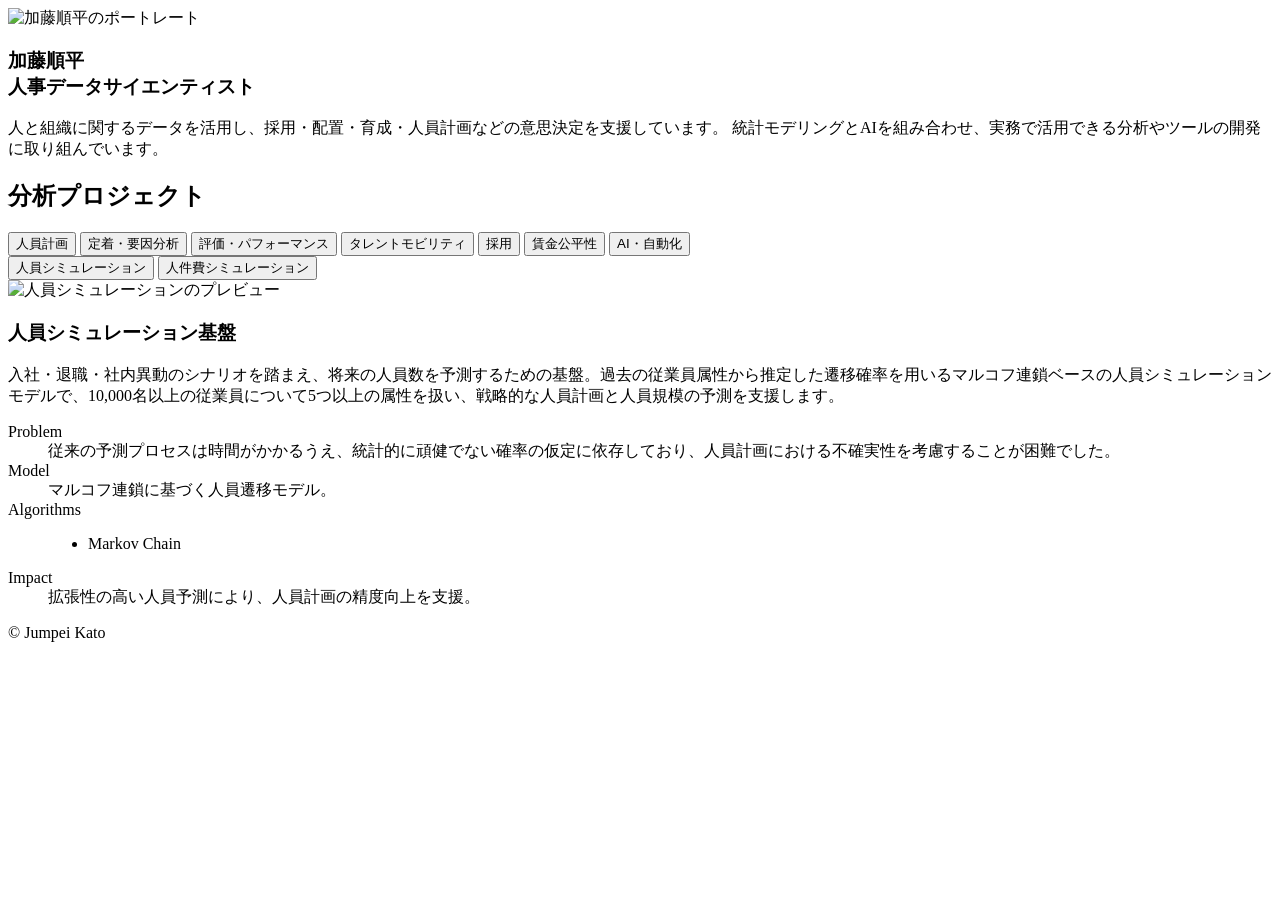
==== src/index-jp.html @ df7a5b60 "Merge analytics projects into homepage nested tabs Replace the homepage project carousel with catego" ====
<!doctype html>
<html lang="ja">
<head>
  <meta charset="UTF-8">
  <meta name="viewport" content="width=device-width, initial-scale=1.0">
  <title>Jumpei Kato | ポートフォリオ</title>
  <meta
    name="description"
    content="Jumpei Katoのポートフォリオ。ピープルアナリティクス、人員計画、HRデータサイエンスに関する主な取り組みを紹介します。"
  >
  <link rel="preconnect" href="https://fonts.googleapis.com">
  <link rel="preconnect" href="https://fonts.gstatic.com" crossorigin>
  <link rel="icon" href="/assets/favicon.svg" type="image/svg+xml">
  <link href="https://fonts.googleapis.com/css2?family=Space+Grotesk:wght@400;500;700&family=IBM+Plex+Mono:wght@400;500&display=swap" rel="stylesheet">
  <link rel="stylesheet" href="/style.css?v=20261027">
</head>
<body class="page-home" data-page="home" data-lang="jp">
  <div class="grain" aria-hidden="true"></div>
  <div id="site-header"></div>

  <main class="home-main">
    <section class="hero-split">
      <section class="hero-media">
        <img src="/assets/images/self_image.jpg" alt="加藤順平のポートレート">
      </section>

      <section class="intro-stack">
        <h1>加藤順平<br>人事データサイエンティスト</h1>
        <p class="intro-copy">
          人と組織に関するデータを活用し、採用・配置・育成・人員計画などの意思決定を支援しています。
          統計モデリングとAIを組み合わせ、実務で活用できる分析やツールの開発に取り組んでいます。
        </p>
      </section>
    </section>

    <section class="projects-section" id="projects">
      <div class="section-heading">
        <h2>分析プロジェクト</h2>
      </div>

      <div class="tab-list category-tabs" role="tablist" aria-label="プロジェクトのカテゴリ">
        <button type="button" role="tab" aria-selected="true" aria-controls="category-workforce-planning">人員計画</button>
        <button type="button" role="tab" aria-selected="false" aria-controls="category-retention-drivers">定着・要因分析</button>
        <button type="button" role="tab" aria-selected="false" aria-controls="category-performance">評価・パフォーマンス</button>
        <button type="button" role="tab" aria-selected="false" aria-controls="category-talent-mobility">タレントモビリティ</button>
        <button type="button" role="tab" aria-selected="false" aria-controls="category-recruiting">採用</button>
        <button type="button" role="tab" aria-selected="false" aria-controls="category-pay-equity">賃金公平性</button>
        <button type="button" role="tab" aria-selected="false" aria-controls="category-ai-automation">AI・自動化</button>
      </div>

      <!-- 人員計画 -->
      <div class="category-panel" id="category-workforce-planning" role="tabpanel">
        <div class="tab-list project-tabs" role="tablist" aria-label="人員計画のプロジェクト">
          <button type="button" role="tab" aria-selected="true" aria-controls="headcount-simulation-framework">人員シミュレーション</button>
          <button type="button" role="tab" aria-selected="false" aria-controls="labor-cost-simulation-framework">人件費シミュレーション</button>
        </div>

        <article class="detail-card project-panel project-panel-with-media" id="headcount-simulation-framework" role="tabpanel">
          <div class="project-panel-media">
            <img src="/assets/images/headcount_simulation.png" alt="人員シミュレーションのプレビュー">
          </div>
          <div class="project-panel-body">
            <h3>人員シミュレーション基盤</h3>
            <p class="project-summary">入社・退職・社内異動のシナリオを踏まえ、将来の人員数を予測するための基盤。過去の従業員属性から推定した遷移確率を用いるマルコフ連鎖ベースの人員シミュレーションモデルで、10,000名以上の従業員について5つ以上の属性を扱い、戦略的な人員計画と人員規模の予測を支援します。</p>
            <dl class="project-facts">
              <div><dt>Problem</dt><dd>従来の予測プロセスは時間がかかるうえ、統計的に頑健でない確率の仮定に依存しており、人員計画における不確実性を考慮することが困難でした。</dd></div>
              <div><dt>Model</dt><dd>マルコフ連鎖に基づく人員遷移モデル。</dd></div>
              <div><dt>Algorithms</dt><dd><ul class="algorithm-tags"><li>Markov Chain</li></ul></dd></div>
              <div><dt>Impact</dt><dd>拡張性の高い人員予測により、人員計画の精度向上を支援。</dd></div>
            </dl>
          </div>
        </article>

        <article class="detail-card project-panel project-panel-with-media" id="labor-cost-simulation-framework" role="tabpanel" hidden>
          <div class="project-panel-media">
            <img src="/assets/images/laborcost_simulation.png" alt="人件費シミュレーションのプレビュー">
          </div>
          <div class="project-panel-body">
            <h3>人件費シミュレーション基盤</h3>
            <p class="project-summary">不確実な人員変動シナリオのもとで、将来の人件費を予測するための基盤。シミュレーションした人員数を入力とするExplainable Boosting Machine（EBM）モデルを用い、複数シナリオにわたる人件費予測と予算計画を支援します。</p>
            <dl class="project-facts">
              <div><dt>Problem</dt><dd>採用・退職・社内異動といった将来の人員変動が不確実な状況では、人件費の計画が困難になります。</dd></div>
              <div><dt>Model</dt><dd>シミュレーションした人員数を用いた、EBMベースの人件費シミュレーションモデル。</dd></div>
              <div><dt>Algorithms</dt><dd><ul class="algorithm-tags"><li>Explainable Boosting Machine (EBM)</li></ul></dd></div>
              <div><dt>Impact</dt><dd>シナリオベースの人件費予測により、予算計画の精度向上を支援。</dd></div>
            </dl>
          </div>
        </article>
      </div>

      <!-- 定着・要因分析 -->
      <div class="category-panel" id="category-retention-drivers" role="tabpanel" hidden>
        <div class="tab-list project-tabs" role="tablist" aria-label="定着・要因分析のプロジェクト">
          <button type="button" role="tab" aria-selected="true" aria-controls="driver-analysis-framework">ドライバー分析</button>
          <button type="button" role="tab" aria-selected="false" aria-controls="attrition-analysis">離職分析</button>
          <button type="button" role="tab" aria-selected="false" aria-controls="change-to-metric-causal-inference">因果推論</button>
        </div>

        <article class="detail-card project-panel project-panel-with-media" id="driver-analysis-framework" role="tabpanel">
          <div class="project-panel-media">
            <img src="/assets/images/driver_analysis.png" alt="ドライバー分析基盤のプレビュー">
          </div>
          <div class="project-panel-body">
            <h3>ドライバー分析基盤</h3>
            <p class="project-summary">クライアントや分析テーマごとに異なるHR上の問いに対し、解釈しやすいドライバーを特定する基盤。多数のカテゴリ変数に対応し、目的変数の設定や、分析依頼ごとの個別データクレンジングが可能です。</p>
            <dl class="project-facts">
              <div><dt>Problem</dt><dd>HRデータには多くのカテゴリ変数が含まれるため、ビジネス背景の異なる頻繁なアドホック依頼に対して、通常の線形回帰やロジスティック回帰をそのまま適用することは困難でした。</dd></div>
              <div><dt>Model</dt><dd>個別のデータクレンジングに対応できる、設定可能なドライバー分析モデル。</dd></div>
              <div><dt>Algorithms</dt><dd><ul class="algorithm-tags"><li>Explainable Boosting Machine (EBM)</li><li>Logistic Regression</li><li>Bayesian Inference</li></ul></dd></div>
              <div><dt>Impact</dt><dd>多様なHR課題に対して、解釈しやすい要因分析を提供。</dd></div>
            </dl>
          </div>
        </article>

        <article class="detail-card project-panel" id="attrition-analysis" role="tabpanel" hidden>
          <div class="project-panel-body">
            <h3>離職分析</h3>
            <p class="project-summary">離職の可能性が高い従業員と、離職リスクが時間とともにどう変化するかを推定する分析。勾配ブースティングによる離職リスクの分類と、時間依存Coxモデルによる離職までの期間分析を組み合わせ、再現性のあるノートブックパイプラインからビジネス向けのHTMLレポートを生成します。</p>
            <dl class="project-facts">
              <div><dt>Problem</dt><dd>人事部門には、誰が離職しそうかだけでなく、いつ離職リスクが高まるのかを、ビジネス側が行動に移せる形で把握する必要がありました。</dd></div>
              <div><dt>Model</dt><dd>離職リスクと離職までの期間を推定するモデルと、ビジネス向けレポート。</dd></div>
              <div><dt>Algorithms</dt><dd><ul class="algorithm-tags"><li>LightGBM</li><li>Cox Time-Varying Model</li></ul></dd></div>
              <div><dt>Impact</dt><dd>TBD</dd></div>
            </dl>
          </div>
        </article>

        <article class="detail-card project-panel" id="change-to-metric-causal-inference" role="tabpanel" hidden>
          <div class="project-panel-body">
            <h3>組織変化の因果効果分析</h3>
            <p class="project-summary">異動などの組織上の変化が、離職率などのHR指標に与える因果効果を推定する分析。各従業員がその変化を経験する確率を傾向スコアとしてモデル化し、変化あり・なしの従業員間で重み付けした結果を比較することで、選択バイアスを低減します。</p>
            <dl class="project-facts">
              <div><dt>Problem</dt><dd>単純な前後比較では、異動などの組織上の変化が、離職率などのHR指標の変化を実際に引き起こしているのかを判断できません。</dd></div>
              <div><dt>Model</dt><dd>傾向スコアで重み付けした因果効果推定モデル。</dd></div>
              <div><dt>Algorithms</dt><dd><ul class="algorithm-tags"><li>Propensity Score (Logistic Regression)</li><li>Inverse Probability Weighting (IPW)</li></ul></dd></div>
              <div><dt>Impact</dt><dd>TBD</dd></div>
            </dl>
          </div>
        </article>
      </div>

      <!-- 評価・パフォーマンス -->
      <div class="category-panel" id="category-performance" role="tabpanel" hidden>
        <div class="tab-list project-tabs" role="tablist" aria-label="評価・パフォーマンスのプロジェクト">
          <button type="button" role="tab" aria-selected="true" aria-controls="evaluation-analysis">評価分析</button>
        </div>

        <article class="detail-card project-panel" id="evaluation-analysis" role="tabpanel">
          <div class="project-panel-body">
            <h3>評価分析</h3>
            <p class="project-summary">従業員の評価結果に関連する要因を明らかにする分析。説明変数と目的変数のデータを整備し、探索的分析を行ったうえでElastic Net回帰モデルを学習し、評価結果の解釈しやすいドライバーを抽出します。</p>
            <dl class="project-facts">
              <div><dt>Problem</dt><dd>TBD</dd></div>
              <div><dt>Model</dt><dd>従業員の評価結果を説明する、解釈性の高い回帰モデル。</dd></div>
              <div><dt>Algorithms</dt><dd><ul class="algorithm-tags"><li>Elastic Net Regression</li><li>Explainable Boosting Machine (EBM)</li></ul></dd></div>
              <div><dt>Impact</dt><dd>TBD</dd></div>
            </dl>
          </div>
        </article>
      </div>

      <!-- タレントモビリティ -->
      <div class="category-panel" id="category-talent-mobility" role="tabpanel" hidden>
        <div class="tab-list project-tabs" role="tablist" aria-label="タレントモビリティのプロジェクト">
          <button type="button" role="tab" aria-selected="true" aria-controls="relocation-optimization-ai">異動最適化AI（WIP）</button>
          <button type="button" role="tab" aria-selected="false" aria-controls="skill-knowledge-graph">スキルナレッジグラフ</button>
        </div>

        <article class="detail-card project-panel" id="relocation-optimization-ai" role="tabpanel">
          <div class="project-panel-body">
            <h3>異動最適化AI（WIP）</h3>
            <p class="project-summary">職種名の埋め込みを用いて、より適した異動先を推薦する開発中のプロジェクト。各従業員と他の職務との距離を測定し、従業員が理想とする将来のポジションへの道筋を推定します。従来の求人推薦とは異なり、次のマッチングだけでなく、理想の職務への距離を最小化する最適な道筋を最適化します。</p>
            <dl class="project-facts">
              <div><dt>Problem</dt><dd>異動の意思決定では、現在似ている職務とのマッチングだけでなく、各従業員が理想とする将来のポジションまでの距離も考慮する必要があります。</dd></div>
              <div><dt>Model</dt><dd>職務間の距離と理想のキャリアパスを最適化する、職種名の埋め込みモデル。</dd></div>
              <div><dt>Algorithms</dt><dd><ul class="algorithm-tags"><li>Sentence Embeddings (SBERT / BGE)</li><li>UMAP</li><li>HDBSCAN</li><li>K-Means</li><li>Agglomerative Clustering</li><li>Cosine Similarity</li></ul></dd></div>
              <div><dt>Impact</dt><dd>理想の職務への道筋を最短化する異動を推薦。</dd></div>
            </dl>
          </div>
        </article>

        <article class="detail-card project-panel" id="skill-knowledge-graph" role="tabpanel" hidden>
          <div class="project-panel-body">
            <h3>スキルナレッジグラフ</h3>
            <p class="project-summary">各職務に求められるスキルをもとに、社内での次のキャリア候補を推薦する仕組み。LLMで職種ごとのスキルを生成し、埋め込みの類似度とLLMによる判定を組み合わせてスキル間の関係をスコア化し、それを集約して職務間の類似度を算出することで、キャリア面談を支援します。</p>
            <dl class="project-facts">
              <div><dt>Problem</dt><dd>従業員はスキルや経験を持っていても社内での明確なキャリアパスが見えにくく、キャリア面談を行うカウンセラーには具体的な次の職務の提案が必要でした。</dd></div>
              <div><dt>Model</dt><dd>社内異動の推薦に向けた、スキルベースの職務類似度モデル。</dd></div>
              <div><dt>Algorithms</dt><dd><ul class="algorithm-tags"><li>LLM Skill Generation</li><li>Embeddings + Cosine Similarity</li><li>LLM-as-Judge Scoring</li></ul></dd></div>
              <div><dt>Impact</dt><dd>TBD</dd></div>
            </dl>
          </div>
        </article>
      </div>

      <!-- 採用 -->
      <div class="category-panel" id="category-recruiting" role="tabpanel" hidden>
        <div class="tab-list project-tabs" role="tablist" aria-label="採用のプロジェクト">
          <button type="button" role="tab" aria-selected="true" aria-controls="time-to-recruit-regression">採用リードタイム分析</button>
          <button type="button" role="tab" aria-selected="false" aria-controls="skills-inference-from-job-descriptions">スキル推定</button>
          <button type="button" role="tab" aria-selected="false" aria-controls="candidate-job-matching">候補者・求人マッチング</button>
        </div>

        <article class="detail-card project-panel" id="time-to-recruit-regression" role="tabpanel">
          <div class="project-panel-body">
            <h3>採用リードタイム回帰分析</h3>
            <p class="project-summary">TBD</p>
            <dl class="project-facts">
              <div><dt>Problem</dt><dd>TBD</dd></div>
              <div><dt>Model</dt><dd>採用リードタイムの要因を分析する回帰モデル。</dd></div>
              <div><dt>Algorithms</dt><dd><ul class="algorithm-tags"><li>Linear Regression</li><li>Explainable Boosting Machine (EBM)</li></ul></dd></div>
              <div><dt>Impact</dt><dd>TBD</dd></div>
            </dl>
          </div>
        </article>

        <article class="detail-card project-panel" id="skills-inference-from-job-descriptions" role="tabpanel" hidden>
          <div class="project-panel-body">
            <h3>職務記述書からのスキル推定</h3>
            <p class="project-summary">職務記述書のテキストから職務を分類し、主要なスキルをマッピングするプロジェクト。TF-IDF、Word2Vec、Doc2Vecによるテキスト表現を比較し、K-MeansクラスタリングとLDAトピックモデルで類似する職務をグループ化して、各グループを特徴づける語彙を抽出しました。ノースウェスタン大学 MSDS 453 自然言語処理の最終課題（2021年冬学期）。</p>
            <dl class="project-facts">
              <div><dt>Problem</dt><dd>職務記述書のスキル情報は非構造化テキストに含まれているため、職務の分類や必要なスキルの整理が困難です。</dd></div>
              <div><dt>Model</dt><dd>職務分類とスキルマッピングのための、テキストクラスタリングとトピックモデル。</dd></div>
              <div><dt>Algorithms</dt><dd><ul class="algorithm-tags"><li>TF-IDF</li><li>Word2Vec (Google News pretrained)</li><li>Doc2Vec</li><li>K-Means</li><li>LDA Topic Modeling</li></ul></dd></div>
              <div><dt>Impact</dt><dd>TBD</dd></div>
            </dl>
          </div>
        </article>

        <article class="detail-card project-panel" id="candidate-job-matching" role="tabpanel" hidden>
          <div class="project-panel-body">
            <h3>候補者と求人のマッチング</h3>
            <p class="project-summary">TBD</p>
            <dl class="project-facts">
              <div><dt>Problem</dt><dd>TBD</dd></div>
              <div><dt>Model</dt><dd>埋め込みとランキング学習（Learning to Rank）による、候補者と求人のマッチングモデル。</dd></div>
              <div><dt>Algorithms</dt><dd><ul class="algorithm-tags"><li>Vector Embeddings</li><li>LambdaMART</li><li>CatBoost Ranking</li><li>XGBoost Ranking</li></ul></dd></div>
              <div><dt>Impact</dt><dd>TBD</dd></div>
            </dl>
          </div>
        </article>
      </div>

      <!-- 賃金公平性 -->
      <div class="category-panel" id="category-pay-equity" role="tabpanel" hidden>
        <div class="tab-list project-tabs" role="tablist" aria-label="賃金公平性のプロジェクト">
          <button type="button" role="tab" aria-selected="true" aria-controls="gender-pay-gap-analysis">男女間賃金格差</button>
        </div>

        <article class="detail-card project-panel" id="gender-pay-gap-analysis" role="tabpanel">
          <div class="project-panel-body">
            <h3>男女間賃金格差分析</h3>
            <p class="project-summary">TBD</p>
            <dl class="project-facts">
              <div><dt>Problem</dt><dd>TBD</dd></div>
              <div><dt>Model</dt><dd>調整済みの男女間賃金格差を推定する回帰モデル。</dd></div>
              <div><dt>Algorithms</dt><dd><ul class="algorithm-tags"><li>Linear Regression</li></ul></dd></div>
              <div><dt>Impact</dt><dd>TBD</dd></div>
            </dl>
          </div>
        </article>
      </div>

      <!-- AI・自動化 -->
      <div class="category-panel" id="category-ai-automation" role="tabpanel" hidden>
        <div class="tab-list project-tabs" role="tablist" aria-label="AI・自動化のプロジェクト">
          <button type="button" role="tab" aria-selected="true" aria-controls="security-review-ai-agent">セキュリティレビューAI</button>
          <button type="button" role="tab" aria-selected="false" aria-controls="transcribe-bot">文字起こしBot</button>
          <button type="button" role="tab" aria-selected="false" aria-controls="household-budget-management">家計管理</button>
        </div>

        <article class="detail-card project-panel project-panel-with-media" id="security-review-ai-agent" role="tabpanel">
          <div class="project-panel-media">
            <img src="/assets/images/security_app.png" alt="セキュリティレビューAIエージェントのプレビュー">
          </div>
          <div class="project-panel-body">
            <h3>セキュリティレビューAIエージェント</h3>
            <p class="project-summary">セキュリティレビュー依頼に対し、頻出するクライアント質問への回答を自動生成するAIエージェント。手作業での回答業務を削減し、レビュー時に正答率60%を達成しました。</p>
            <dl class="project-facts">
              <div><dt>Problem</dt><dd>セキュリティレビュー依頼には繰り返し手作業で回答する必要があり、頻出するクライアント質問への対応に時間がかかっていました。</dd></div>
              <div><dt>Model</dt><dd>セキュリティレビュー回答を自動化するAIエージェント。</dd></div>
              <div><dt>Algorithms</dt><dd><ul class="algorithm-tags"><li>LLM Agent (Gemini)</li><li>LLM-based Category Routing</li></ul></dd></div>
              <div><dt>Impact</dt><dd>セキュリティレビュー回答を自動化し、正答率60%を達成。</dd></div>
            </dl>
          </div>
        </article>

        <article class="detail-card project-panel" id="transcribe-bot" role="tabpanel" hidden>
          <div class="project-panel-body">
            <h3>文字起こしBot</h3>
            <p class="project-summary">音声データを文字起こしと要約に変換するBot。TelegramやDropbox経由で送られた音声をGeminiで文字起こし・要約し、結果を自動でユーザーに返信します。</p>
            <dl class="project-facts">
              <div><dt>Problem</dt><dd>TBD</dd></div>
              <div><dt>Model</dt><dd>音声の文字起こし・要約Bot。</dd></div>
              <div><dt>Algorithms</dt><dd><ul class="algorithm-tags"><li>Speech-to-Text</li><li>LLM Summarization (Gemini)</li></ul></dd></div>
              <div><dt>Impact</dt><dd>TBD</dd></div>
            </dl>
          </div>
        </article>

        <article class="detail-card project-panel" id="household-budget-management" role="tabpanel" hidden>
          <div class="project-panel-body">
            <h3>家計管理</h3>
            <p class="project-summary">銀行・カードの明細を取り込んで照合し、ルールベースのマッチングとLLMによる分類で支出をカテゴリ分けする仕組み。支出レポート用のTelegram Botを計画中です。</p>
            <dl class="project-facts">
              <div><dt>Problem</dt><dd>TBD</dd></div>
              <div><dt>Model</dt><dd>明細の取り込み・照合・分類ワークフロー。</dd></div>
              <div><dt>Algorithms</dt><dd><ul class="algorithm-tags"><li>Rule-based Matching (Regex)</li><li>LLM Categorization (OpenAI)</li></ul></dd></div>
              <div><dt>Impact</dt><dd>TBD</dd></div>
            </dl>
          </div>
        </article>
      </div>
    </section>
  </main>

  <footer class="site-footer">
    <p>© <span id="year"></span> Jumpei Kato</p>
  </footer>

  <script src="/header.js?v=20261027"></script>
  <script src="/script.js?v=20261027"></script>
</body>
</html>
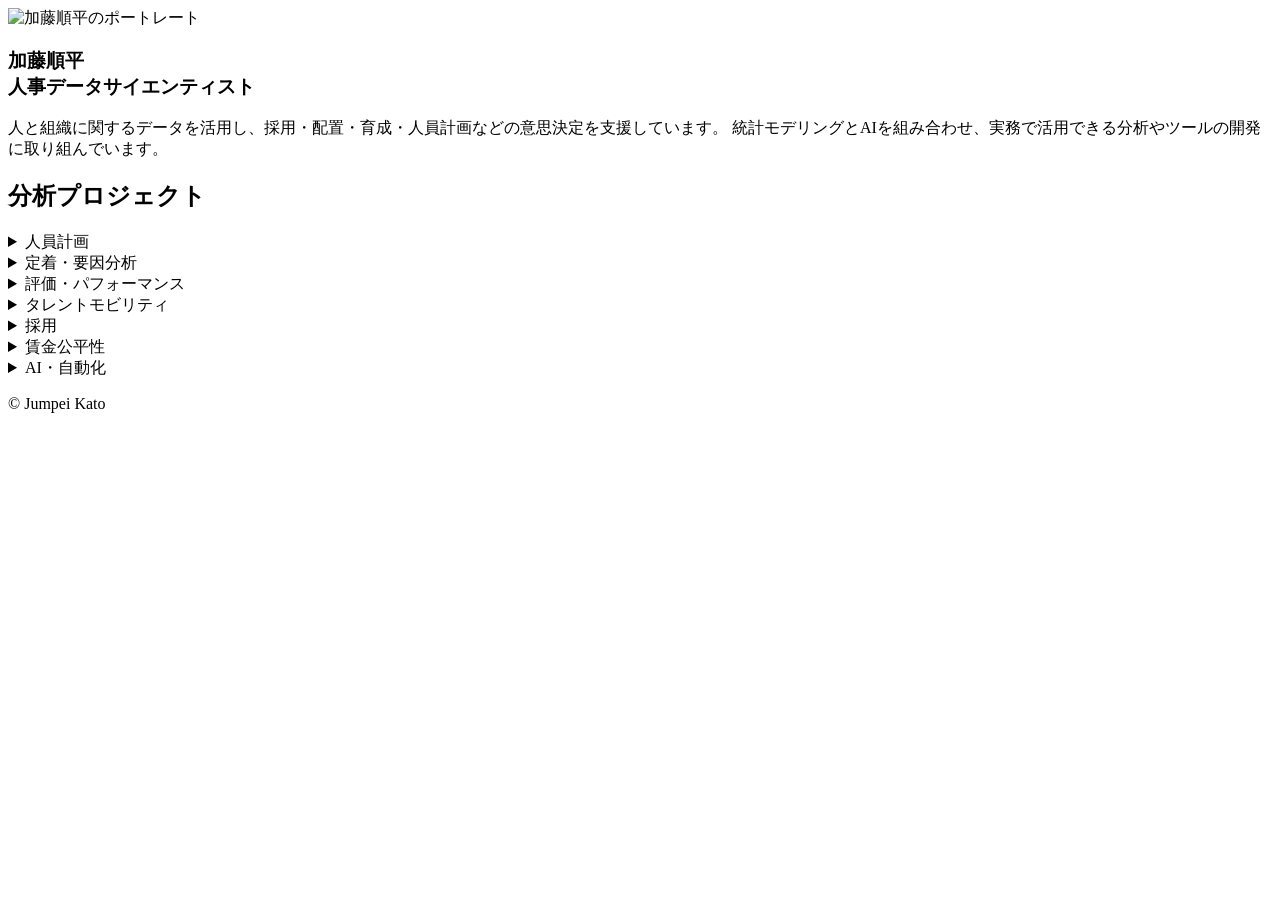
==== commit e4d25130: "Switch homepage projects to nested collapsible list Replace category/project tab buttons with nested" ====
--- a/src/index-jp.html
+++ b/src/index-jp.html
@@ -12,7 +12,7 @@
   <link rel="preconnect" href="https://fonts.gstatic.com" crossorigin>
   <link rel="icon" href="/assets/favicon.svg" type="image/svg+xml">
   <link href="https://fonts.googleapis.com/css2?family=Space+Grotesk:wght@400;500;700&family=IBM+Plex+Mono:wght@400;500&display=swap" rel="stylesheet">
-  <link rel="stylesheet" href="/style.css?v=20261027">
+  <link rel="stylesheet" href="/style.css?v=20261027b">
 </head>
 <body class="page-home" data-page="home" data-lang="jp">
   <div class="grain" aria-hidden="true"></div>
@@ -38,278 +38,214 @@
         <h2>分析プロジェクト</h2>
       </div>
 
-      <div class="tab-list category-tabs" role="tablist" aria-label="プロジェクトのカテゴリ">
-        <button type="button" role="tab" aria-selected="true" aria-controls="category-workforce-planning">人員計画</button>
-        <button type="button" role="tab" aria-selected="false" aria-controls="category-retention-drivers">定着・要因分析</button>
-        <button type="button" role="tab" aria-selected="false" aria-controls="category-performance">評価・パフォーマンス</button>
-        <button type="button" role="tab" aria-selected="false" aria-controls="category-talent-mobility">タレントモビリティ</button>
-        <button type="button" role="tab" aria-selected="false" aria-controls="category-recruiting">採用</button>
-        <button type="button" role="tab" aria-selected="false" aria-controls="category-pay-equity">賃金公平性</button>
-        <button type="button" role="tab" aria-selected="false" aria-controls="category-ai-automation">AI・自動化</button>
-      </div>
-
-      <!-- 人員計画 -->
-      <div class="category-panel" id="category-workforce-planning" role="tabpanel">
-        <div class="tab-list project-tabs" role="tablist" aria-label="人員計画のプロジェクト">
-          <button type="button" role="tab" aria-selected="true" aria-controls="headcount-simulation-framework">人員シミュレーション</button>
-          <button type="button" role="tab" aria-selected="false" aria-controls="labor-cost-simulation-framework">人件費シミュレーション</button>
-        </div>
-
-        <article class="detail-card project-panel project-panel-with-media" id="headcount-simulation-framework" role="tabpanel">
-          <div class="project-panel-media">
-            <img src="/assets/images/headcount_simulation.png" alt="人員シミュレーションのプレビュー">
-          </div>
-          <div class="project-panel-body">
-            <h3>人員シミュレーション基盤</h3>
-            <p class="project-summary">入社・退職・社内異動のシナリオを踏まえ、将来の人員数を予測するための基盤。過去の従業員属性から推定した遷移確率を用いるマルコフ連鎖ベースの人員シミュレーションモデルで、10,000名以上の従業員について5つ以上の属性を扱い、戦略的な人員計画と人員規模の予測を支援します。</p>
-            <dl class="project-facts">
-              <div><dt>Problem</dt><dd>従来の予測プロセスは時間がかかるうえ、統計的に頑健でない確率の仮定に依存しており、人員計画における不確実性を考慮することが困難でした。</dd></div>
-              <div><dt>Model</dt><dd>マルコフ連鎖に基づく人員遷移モデル。</dd></div>
-              <div><dt>Algorithms</dt><dd><ul class="algorithm-tags"><li>Markov Chain</li></ul></dd></div>
-              <div><dt>Impact</dt><dd>拡張性の高い人員予測により、人員計画の精度向上を支援。</dd></div>
-            </dl>
-          </div>
-        </article>
-
-        <article class="detail-card project-panel project-panel-with-media" id="labor-cost-simulation-framework" role="tabpanel" hidden>
-          <div class="project-panel-media">
-            <img src="/assets/images/laborcost_simulation.png" alt="人件費シミュレーションのプレビュー">
-          </div>
-          <div class="project-panel-body">
-            <h3>人件費シミュレーション基盤</h3>
-            <p class="project-summary">不確実な人員変動シナリオのもとで、将来の人件費を予測するための基盤。シミュレーションした人員数を入力とするExplainable Boosting Machine（EBM）モデルを用い、複数シナリオにわたる人件費予測と予算計画を支援します。</p>
-            <dl class="project-facts">
-              <div><dt>Problem</dt><dd>採用・退職・社内異動といった将来の人員変動が不確実な状況では、人件費の計画が困難になります。</dd></div>
-              <div><dt>Model</dt><dd>シミュレーションした人員数を用いた、EBMベースの人件費シミュレーションモデル。</dd></div>
-              <div><dt>Algorithms</dt><dd><ul class="algorithm-tags"><li>Explainable Boosting Machine (EBM)</li></ul></dd></div>
-              <div><dt>Impact</dt><dd>シナリオベースの人件費予測により、予算計画の精度向上を支援。</dd></div>
-            </dl>
-          </div>
-        </article>
-      </div>
-
-      <!-- 定着・要因分析 -->
-      <div class="category-panel" id="category-retention-drivers" role="tabpanel" hidden>
-        <div class="tab-list project-tabs" role="tablist" aria-label="定着・要因分析のプロジェクト">
-          <button type="button" role="tab" aria-selected="true" aria-controls="driver-analysis-framework">ドライバー分析</button>
-          <button type="button" role="tab" aria-selected="false" aria-controls="attrition-analysis">離職分析</button>
-          <button type="button" role="tab" aria-selected="false" aria-controls="change-to-metric-causal-inference">因果推論</button>
-        </div>
-
-        <article class="detail-card project-panel project-panel-with-media" id="driver-analysis-framework" role="tabpanel">
-          <div class="project-panel-media">
-            <img src="/assets/images/driver_analysis.png" alt="ドライバー分析基盤のプレビュー">
-          </div>
-          <div class="project-panel-body">
-            <h3>ドライバー分析基盤</h3>
-            <p class="project-summary">クライアントや分析テーマごとに異なるHR上の問いに対し、解釈しやすいドライバーを特定する基盤。多数のカテゴリ変数に対応し、目的変数の設定や、分析依頼ごとの個別データクレンジングが可能です。</p>
-            <dl class="project-facts">
-              <div><dt>Problem</dt><dd>HRデータには多くのカテゴリ変数が含まれるため、ビジネス背景の異なる頻繁なアドホック依頼に対して、通常の線形回帰やロジスティック回帰をそのまま適用することは困難でした。</dd></div>
-              <div><dt>Model</dt><dd>個別のデータクレンジングに対応できる、設定可能なドライバー分析モデル。</dd></div>
-              <div><dt>Algorithms</dt><dd><ul class="algorithm-tags"><li>Explainable Boosting Machine (EBM)</li><li>Logistic Regression</li><li>Bayesian Inference</li></ul></dd></div>
-              <div><dt>Impact</dt><dd>多様なHR課題に対して、解釈しやすい要因分析を提供。</dd></div>
-            </dl>
-          </div>
-        </article>
-
-        <article class="detail-card project-panel" id="attrition-analysis" role="tabpanel" hidden>
-          <div class="project-panel-body">
-            <h3>離職分析</h3>
-            <p class="project-summary">離職の可能性が高い従業員と、離職リスクが時間とともにどう変化するかを推定する分析。勾配ブースティングによる離職リスクの分類と、時間依存Coxモデルによる離職までの期間分析を組み合わせ、再現性のあるノートブックパイプラインからビジネス向けのHTMLレポートを生成します。</p>
-            <dl class="project-facts">
-              <div><dt>Problem</dt><dd>人事部門には、誰が離職しそうかだけでなく、いつ離職リスクが高まるのかを、ビジネス側が行動に移せる形で把握する必要がありました。</dd></div>
-              <div><dt>Model</dt><dd>離職リスクと離職までの期間を推定するモデルと、ビジネス向けレポート。</dd></div>
-              <div><dt>Algorithms</dt><dd><ul class="algorithm-tags"><li>LightGBM</li><li>Cox Time-Varying Model</li></ul></dd></div>
-              <div><dt>Impact</dt><dd>TBD</dd></div>
-            </dl>
-          </div>
-        </article>
-
-        <article class="detail-card project-panel" id="change-to-metric-causal-inference" role="tabpanel" hidden>
-          <div class="project-panel-body">
-            <h3>組織変化の因果効果分析</h3>
-            <p class="project-summary">異動などの組織上の変化が、離職率などのHR指標に与える因果効果を推定する分析。各従業員がその変化を経験する確率を傾向スコアとしてモデル化し、変化あり・なしの従業員間で重み付けした結果を比較することで、選択バイアスを低減します。</p>
-            <dl class="project-facts">
-              <div><dt>Problem</dt><dd>単純な前後比較では、異動などの組織上の変化が、離職率などのHR指標の変化を実際に引き起こしているのかを判断できません。</dd></div>
-              <div><dt>Model</dt><dd>傾向スコアで重み付けした因果効果推定モデル。</dd></div>
-              <div><dt>Algorithms</dt><dd><ul class="algorithm-tags"><li>Propensity Score (Logistic Regression)</li><li>Inverse Probability Weighting (IPW)</li></ul></dd></div>
-              <div><dt>Impact</dt><dd>TBD</dd></div>
-            </dl>
-          </div>
-        </article>
-      </div>
-
-      <!-- 評価・パフォーマンス -->
-      <div class="category-panel" id="category-performance" role="tabpanel" hidden>
-        <div class="tab-list project-tabs" role="tablist" aria-label="評価・パフォーマンスのプロジェクト">
-          <button type="button" role="tab" aria-selected="true" aria-controls="evaluation-analysis">評価分析</button>
-        </div>
-
-        <article class="detail-card project-panel" id="evaluation-analysis" role="tabpanel">
-          <div class="project-panel-body">
-            <h3>評価分析</h3>
-            <p class="project-summary">従業員の評価結果に関連する要因を明らかにする分析。説明変数と目的変数のデータを整備し、探索的分析を行ったうえでElastic Net回帰モデルを学習し、評価結果の解釈しやすいドライバーを抽出します。</p>
-            <dl class="project-facts">
-              <div><dt>Problem</dt><dd>TBD</dd></div>
-              <div><dt>Model</dt><dd>従業員の評価結果を説明する、解釈性の高い回帰モデル。</dd></div>
-              <div><dt>Algorithms</dt><dd><ul class="algorithm-tags"><li>Elastic Net Regression</li><li>Explainable Boosting Machine (EBM)</li></ul></dd></div>
-              <div><dt>Impact</dt><dd>TBD</dd></div>
-            </dl>
-          </div>
-        </article>
-      </div>
-
-      <!-- タレントモビリティ -->
-      <div class="category-panel" id="category-talent-mobility" role="tabpanel" hidden>
-        <div class="tab-list project-tabs" role="tablist" aria-label="タレントモビリティのプロジェクト">
-          <button type="button" role="tab" aria-selected="true" aria-controls="relocation-optimization-ai">異動最適化AI（WIP）</button>
-          <button type="button" role="tab" aria-selected="false" aria-controls="skill-knowledge-graph">スキルナレッジグラフ</button>
-        </div>
-
-        <article class="detail-card project-panel" id="relocation-optimization-ai" role="tabpanel">
-          <div class="project-panel-body">
-            <h3>異動最適化AI（WIP）</h3>
-            <p class="project-summary">職種名の埋め込みを用いて、より適した異動先を推薦する開発中のプロジェクト。各従業員と他の職務との距離を測定し、従業員が理想とする将来のポジションへの道筋を推定します。従来の求人推薦とは異なり、次のマッチングだけでなく、理想の職務への距離を最小化する最適な道筋を最適化します。</p>
-            <dl class="project-facts">
-              <div><dt>Problem</dt><dd>異動の意思決定では、現在似ている職務とのマッチングだけでなく、各従業員が理想とする将来のポジションまでの距離も考慮する必要があります。</dd></div>
-              <div><dt>Model</dt><dd>職務間の距離と理想のキャリアパスを最適化する、職種名の埋め込みモデル。</dd></div>
-              <div><dt>Algorithms</dt><dd><ul class="algorithm-tags"><li>Sentence Embeddings (SBERT / BGE)</li><li>UMAP</li><li>HDBSCAN</li><li>K-Means</li><li>Agglomerative Clustering</li><li>Cosine Similarity</li></ul></dd></div>
-              <div><dt>Impact</dt><dd>理想の職務への道筋を最短化する異動を推薦。</dd></div>
-            </dl>
-          </div>
-        </article>
-
-        <article class="detail-card project-panel" id="skill-knowledge-graph" role="tabpanel" hidden>
-          <div class="project-panel-body">
-            <h3>スキルナレッジグラフ</h3>
-            <p class="project-summary">各職務に求められるスキルをもとに、社内での次のキャリア候補を推薦する仕組み。LLMで職種ごとのスキルを生成し、埋め込みの類似度とLLMによる判定を組み合わせてスキル間の関係をスコア化し、それを集約して職務間の類似度を算出することで、キャリア面談を支援します。</p>
-            <dl class="project-facts">
-              <div><dt>Problem</dt><dd>従業員はスキルや経験を持っていても社内での明確なキャリアパスが見えにくく、キャリア面談を行うカウンセラーには具体的な次の職務の提案が必要でした。</dd></div>
-              <div><dt>Model</dt><dd>社内異動の推薦に向けた、スキルベースの職務類似度モデル。</dd></div>
-              <div><dt>Algorithms</dt><dd><ul class="algorithm-tags"><li>LLM Skill Generation</li><li>Embeddings + Cosine Similarity</li><li>LLM-as-Judge Scoring</li></ul></dd></div>
-              <div><dt>Impact</dt><dd>TBD</dd></div>
-            </dl>
-          </div>
-        </article>
-      </div>
-
-      <!-- 採用 -->
-      <div class="category-panel" id="category-recruiting" role="tabpanel" hidden>
-        <div class="tab-list project-tabs" role="tablist" aria-label="採用のプロジェクト">
-          <button type="button" role="tab" aria-selected="true" aria-controls="time-to-recruit-regression">採用リードタイム分析</button>
-          <button type="button" role="tab" aria-selected="false" aria-controls="skills-inference-from-job-descriptions">スキル推定</button>
-          <button type="button" role="tab" aria-selected="false" aria-controls="candidate-job-matching">候補者・求人マッチング</button>
-        </div>
-
-        <article class="detail-card project-panel" id="time-to-recruit-regression" role="tabpanel">
-          <div class="project-panel-body">
-            <h3>採用リードタイム回帰分析</h3>
-            <p class="project-summary">TBD</p>
-            <dl class="project-facts">
-              <div><dt>Problem</dt><dd>TBD</dd></div>
-              <div><dt>Model</dt><dd>採用リードタイムの要因を分析する回帰モデル。</dd></div>
-              <div><dt>Algorithms</dt><dd><ul class="algorithm-tags"><li>Linear Regression</li><li>Explainable Boosting Machine (EBM)</li></ul></dd></div>
-              <div><dt>Impact</dt><dd>TBD</dd></div>
-            </dl>
-          </div>
-        </article>
-
-        <article class="detail-card project-panel" id="skills-inference-from-job-descriptions" role="tabpanel" hidden>
-          <div class="project-panel-body">
-            <h3>職務記述書からのスキル推定</h3>
-            <p class="project-summary">職務記述書のテキストから職務を分類し、主要なスキルをマッピングするプロジェクト。TF-IDF、Word2Vec、Doc2Vecによるテキスト表現を比較し、K-MeansクラスタリングとLDAトピックモデルで類似する職務をグループ化して、各グループを特徴づける語彙を抽出しました。ノースウェスタン大学 MSDS 453 自然言語処理の最終課題（2021年冬学期）。</p>
-            <dl class="project-facts">
-              <div><dt>Problem</dt><dd>職務記述書のスキル情報は非構造化テキストに含まれているため、職務の分類や必要なスキルの整理が困難です。</dd></div>
-              <div><dt>Model</dt><dd>職務分類とスキルマッピングのための、テキストクラスタリングとトピックモデル。</dd></div>
-              <div><dt>Algorithms</dt><dd><ul class="algorithm-tags"><li>TF-IDF</li><li>Word2Vec (Google News pretrained)</li><li>Doc2Vec</li><li>K-Means</li><li>LDA Topic Modeling</li></ul></dd></div>
-              <div><dt>Impact</dt><dd>TBD</dd></div>
-            </dl>
-          </div>
-        </article>
-
-        <article class="detail-card project-panel" id="candidate-job-matching" role="tabpanel" hidden>
-          <div class="project-panel-body">
-            <h3>候補者と求人のマッチング</h3>
-            <p class="project-summary">TBD</p>
-            <dl class="project-facts">
-              <div><dt>Problem</dt><dd>TBD</dd></div>
-              <div><dt>Model</dt><dd>埋め込みとランキング学習（Learning to Rank）による、候補者と求人のマッチングモデル。</dd></div>
-              <div><dt>Algorithms</dt><dd><ul class="algorithm-tags"><li>Vector Embeddings</li><li>LambdaMART</li><li>CatBoost Ranking</li><li>XGBoost Ranking</li></ul></dd></div>
-              <div><dt>Impact</dt><dd>TBD</dd></div>
-            </dl>
-          </div>
-        </article>
-      </div>
-
-      <!-- 賃金公平性 -->
-      <div class="category-panel" id="category-pay-equity" role="tabpanel" hidden>
-        <div class="tab-list project-tabs" role="tablist" aria-label="賃金公平性のプロジェクト">
-          <button type="button" role="tab" aria-selected="true" aria-controls="gender-pay-gap-analysis">男女間賃金格差</button>
-        </div>
-
-        <article class="detail-card project-panel" id="gender-pay-gap-analysis" role="tabpanel">
-          <div class="project-panel-body">
-            <h3>男女間賃金格差分析</h3>
-            <p class="project-summary">TBD</p>
-            <dl class="project-facts">
-              <div><dt>Problem</dt><dd>TBD</dd></div>
-              <div><dt>Model</dt><dd>調整済みの男女間賃金格差を推定する回帰モデル。</dd></div>
-              <div><dt>Algorithms</dt><dd><ul class="algorithm-tags"><li>Linear Regression</li></ul></dd></div>
-              <div><dt>Impact</dt><dd>TBD</dd></div>
-            </dl>
-          </div>
-        </article>
-      </div>
-
-      <!-- AI・自動化 -->
-      <div class="category-panel" id="category-ai-automation" role="tabpanel" hidden>
-        <div class="tab-list project-tabs" role="tablist" aria-label="AI・自動化のプロジェクト">
-          <button type="button" role="tab" aria-selected="true" aria-controls="security-review-ai-agent">セキュリティレビューAI</button>
-          <button type="button" role="tab" aria-selected="false" aria-controls="transcribe-bot">文字起こしBot</button>
-          <button type="button" role="tab" aria-selected="false" aria-controls="household-budget-management">家計管理</button>
-        </div>
-
-        <article class="detail-card project-panel project-panel-with-media" id="security-review-ai-agent" role="tabpanel">
-          <div class="project-panel-media">
-            <img src="/assets/images/security_app.png" alt="セキュリティレビューAIエージェントのプレビュー">
-          </div>
-          <div class="project-panel-body">
-            <h3>セキュリティレビューAIエージェント</h3>
-            <p class="project-summary">セキュリティレビュー依頼に対し、頻出するクライアント質問への回答を自動生成するAIエージェント。手作業での回答業務を削減し、レビュー時に正答率60%を達成しました。</p>
-            <dl class="project-facts">
-              <div><dt>Problem</dt><dd>セキュリティレビュー依頼には繰り返し手作業で回答する必要があり、頻出するクライアント質問への対応に時間がかかっていました。</dd></div>
-              <div><dt>Model</dt><dd>セキュリティレビュー回答を自動化するAIエージェント。</dd></div>
-              <div><dt>Algorithms</dt><dd><ul class="algorithm-tags"><li>LLM Agent (Gemini)</li><li>LLM-based Category Routing</li></ul></dd></div>
-              <div><dt>Impact</dt><dd>セキュリティレビュー回答を自動化し、正答率60%を達成。</dd></div>
-            </dl>
-          </div>
-        </article>
-
-        <article class="detail-card project-panel" id="transcribe-bot" role="tabpanel" hidden>
-          <div class="project-panel-body">
-            <h3>文字起こしBot</h3>
-            <p class="project-summary">音声データを文字起こしと要約に変換するBot。TelegramやDropbox経由で送られた音声をGeminiで文字起こし・要約し、結果を自動でユーザーに返信します。</p>
-            <dl class="project-facts">
-              <div><dt>Problem</dt><dd>TBD</dd></div>
-              <div><dt>Model</dt><dd>音声の文字起こし・要約Bot。</dd></div>
-              <div><dt>Algorithms</dt><dd><ul class="algorithm-tags"><li>Speech-to-Text</li><li>LLM Summarization (Gemini)</li></ul></dd></div>
-              <div><dt>Impact</dt><dd>TBD</dd></div>
-            </dl>
-          </div>
-        </article>
-
-        <article class="detail-card project-panel" id="household-budget-management" role="tabpanel" hidden>
-          <div class="project-panel-body">
-            <h3>家計管理</h3>
-            <p class="project-summary">銀行・カードの明細を取り込んで照合し、ルールベースのマッチングとLLMによる分類で支出をカテゴリ分けする仕組み。支出レポート用のTelegram Botを計画中です。</p>
-            <dl class="project-facts">
-              <div><dt>Problem</dt><dd>TBD</dd></div>
-              <div><dt>Model</dt><dd>明細の取り込み・照合・分類ワークフロー。</dd></div>
-              <div><dt>Algorithms</dt><dd><ul class="algorithm-tags"><li>Rule-based Matching (Regex)</li><li>LLM Categorization (OpenAI)</li></ul></dd></div>
-              <div><dt>Impact</dt><dd>TBD</dd></div>
-            </dl>
-          </div>
-        </article>
+      <div class="project-tree">
+        <details class="category-group" id="category-workforce-planning">
+          <summary>人員計画</summary>
+          <details class="project-item" id="headcount-simulation-framework">
+            <summary>人員シミュレーション基盤</summary>
+            <div class="project-item-body">
+              <p class="project-summary">入社・退職・社内異動のシナリオを踏まえ、将来の人員数を予測するための基盤。過去の従業員属性から推定した遷移確率を用いるマルコフ連鎖ベースの人員シミュレーションモデルで、10,000名以上の従業員について5つ以上の属性を扱い、戦略的な人員計画と人員規模の予測を支援します。</p>
+              <dl class="project-facts">
+                <div><dt>Problem</dt><dd>従来の予測プロセスは時間がかかるうえ、統計的に頑健でない確率の仮定に依存しており、人員計画における不確実性を考慮することが困難でした。</dd></div>
+                <div><dt>Model</dt><dd>マルコフ連鎖に基づく人員遷移モデル。</dd></div>
+                <div><dt>Algorithms</dt><dd><ul class="algorithm-tags"><li>Markov Chain</li></ul></dd></div>
+                <div><dt>Impact</dt><dd>拡張性の高い人員予測により、人員計画の精度向上を支援。</dd></div>
+              </dl>
+            </div>
+          </details>
+          <details class="project-item" id="labor-cost-simulation-framework">
+            <summary>人件費シミュレーション基盤</summary>
+            <div class="project-item-body">
+              <p class="project-summary">不確実な人員変動シナリオのもとで、将来の人件費を予測するための基盤。シミュレーションした人員数を入力とするExplainable Boosting Machine（EBM）モデルを用い、複数シナリオにわたる人件費予測と予算計画を支援します。</p>
+              <dl class="project-facts">
+                <div><dt>Problem</dt><dd>採用・退職・社内異動といった将来の人員変動が不確実な状況では、人件費の計画が困難になります。</dd></div>
+                <div><dt>Model</dt><dd>シミュレーションした人員数を用いた、EBMベースの人件費シミュレーションモデル。</dd></div>
+                <div><dt>Algorithms</dt><dd><ul class="algorithm-tags"><li>Explainable Boosting Machine (EBM)</li></ul></dd></div>
+                <div><dt>Impact</dt><dd>シナリオベースの人件費予測により、予算計画の精度向上を支援。</dd></div>
+              </dl>
+            </div>
+          </details>
+        </details>
+
+        <details class="category-group" id="category-retention-drivers">
+          <summary>定着・要因分析</summary>
+          <details class="project-item" id="driver-analysis-framework">
+            <summary>ドライバー分析基盤</summary>
+            <div class="project-item-body">
+              <p class="project-summary">クライアントや分析テーマごとに異なるHR上の問いに対し、解釈しやすいドライバーを特定する基盤。多数のカテゴリ変数に対応し、目的変数の設定や、分析依頼ごとの個別データクレンジングが可能です。</p>
+              <dl class="project-facts">
+                <div><dt>Problem</dt><dd>HRデータには多くのカテゴリ変数が含まれるため、ビジネス背景の異なる頻繁なアドホック依頼に対して、通常の線形回帰やロジスティック回帰をそのまま適用することは困難でした。</dd></div>
+                <div><dt>Model</dt><dd>個別のデータクレンジングに対応できる、設定可能なドライバー分析モデル。</dd></div>
+                <div><dt>Algorithms</dt><dd><ul class="algorithm-tags"><li>Explainable Boosting Machine (EBM)</li><li>Logistic Regression</li><li>Bayesian Inference</li></ul></dd></div>
+                <div><dt>Impact</dt><dd>多様なHR課題に対して、解釈しやすい要因分析を提供。</dd></div>
+              </dl>
+            </div>
+          </details>
+          <details class="project-item" id="attrition-analysis">
+            <summary>離職分析</summary>
+            <div class="project-item-body">
+              <p class="project-summary">離職の可能性が高い従業員と、離職リスクが時間とともにどう変化するかを推定する分析。勾配ブースティングによる離職リスクの分類と、時間依存Coxモデルによる離職までの期間分析を組み合わせ、再現性のあるノートブックパイプラインからビジネス向けのHTMLレポートを生成します。</p>
+              <dl class="project-facts">
+                <div><dt>Problem</dt><dd>人事部門には、誰が離職しそうかだけでなく、いつ離職リスクが高まるのかを、ビジネス側が行動に移せる形で把握する必要がありました。</dd></div>
+                <div><dt>Model</dt><dd>離職リスクと離職までの期間を推定するモデルと、ビジネス向けレポート。</dd></div>
+                <div><dt>Algorithms</dt><dd><ul class="algorithm-tags"><li>LightGBM</li><li>Cox Time-Varying Model</li></ul></dd></div>
+                <div><dt>Impact</dt><dd>TBD</dd></div>
+              </dl>
+            </div>
+          </details>
+          <details class="project-item" id="change-to-metric-causal-inference">
+            <summary>組織変化の因果効果分析</summary>
+            <div class="project-item-body">
+              <p class="project-summary">異動などの組織上の変化が、離職率などのHR指標に与える因果効果を推定する分析。各従業員がその変化を経験する確率を傾向スコアとしてモデル化し、変化あり・なしの従業員間で重み付けした結果を比較することで、選択バイアスを低減します。</p>
+              <dl class="project-facts">
+                <div><dt>Problem</dt><dd>単純な前後比較では、異動などの組織上の変化が、離職率などのHR指標の変化を実際に引き起こしているのかを判断できません。</dd></div>
+                <div><dt>Model</dt><dd>傾向スコアで重み付けした因果効果推定モデル。</dd></div>
+                <div><dt>Algorithms</dt><dd><ul class="algorithm-tags"><li>Propensity Score (Logistic Regression)</li><li>Inverse Probability Weighting (IPW)</li></ul></dd></div>
+                <div><dt>Impact</dt><dd>TBD</dd></div>
+              </dl>
+            </div>
+          </details>
+        </details>
+
+        <details class="category-group" id="category-performance">
+          <summary>評価・パフォーマンス</summary>
+          <details class="project-item" id="evaluation-analysis">
+            <summary>評価分析</summary>
+            <div class="project-item-body">
+              <p class="project-summary">従業員の評価結果に関連する要因を明らかにする分析。説明変数と目的変数のデータを整備し、探索的分析を行ったうえでElastic Net回帰モデルを学習し、評価結果の解釈しやすいドライバーを抽出します。</p>
+              <dl class="project-facts">
+                <div><dt>Problem</dt><dd>TBD</dd></div>
+                <div><dt>Model</dt><dd>従業員の評価結果を説明する、解釈性の高い回帰モデル。</dd></div>
+                <div><dt>Algorithms</dt><dd><ul class="algorithm-tags"><li>Elastic Net Regression</li><li>Explainable Boosting Machine (EBM)</li></ul></dd></div>
+                <div><dt>Impact</dt><dd>TBD</dd></div>
+              </dl>
+            </div>
+          </details>
+        </details>
+
+        <details class="category-group" id="category-talent-mobility">
+          <summary>タレントモビリティ</summary>
+          <details class="project-item" id="relocation-optimization-ai">
+            <summary>異動最適化AI（WIP）</summary>
+            <div class="project-item-body">
+              <p class="project-summary">職種名の埋め込みを用いて、より適した異動先を推薦する開発中のプロジェクト。各従業員と他の職務との距離を測定し、従業員が理想とする将来のポジションへの道筋を推定します。従来の求人推薦とは異なり、次のマッチングだけでなく、理想の職務への距離を最小化する最適な道筋を最適化します。</p>
+              <dl class="project-facts">
+                <div><dt>Problem</dt><dd>異動の意思決定では、現在似ている職務とのマッチングだけでなく、各従業員が理想とする将来のポジションまでの距離も考慮する必要があります。</dd></div>
+                <div><dt>Model</dt><dd>職務間の距離と理想のキャリアパスを最適化する、職種名の埋め込みモデル。</dd></div>
+                <div><dt>Algorithms</dt><dd><ul class="algorithm-tags"><li>Sentence Embeddings (SBERT / BGE)</li><li>UMAP</li><li>HDBSCAN</li><li>K-Means</li><li>Agglomerative Clustering</li><li>Cosine Similarity</li></ul></dd></div>
+                <div><dt>Impact</dt><dd>理想の職務への道筋を最短化する異動を推薦。</dd></div>
+              </dl>
+            </div>
+          </details>
+          <details class="project-item" id="skill-knowledge-graph">
+            <summary>スキルナレッジグラフ</summary>
+            <div class="project-item-body">
+              <p class="project-summary">各職務に求められるスキルをもとに、社内での次のキャリア候補を推薦する仕組み。LLMで職種ごとのスキルを生成し、埋め込みの類似度とLLMによる判定を組み合わせてスキル間の関係をスコア化し、それを集約して職務間の類似度を算出することで、キャリア面談を支援します。</p>
+              <dl class="project-facts">
+                <div><dt>Problem</dt><dd>従業員はスキルや経験を持っていても社内での明確なキャリアパスが見えにくく、キャリア面談を行うカウンセラーには具体的な次の職務の提案が必要でした。</dd></div>
+                <div><dt>Model</dt><dd>社内異動の推薦に向けた、スキルベースの職務類似度モデル。</dd></div>
+                <div><dt>Algorithms</dt><dd><ul class="algorithm-tags"><li>LLM Skill Generation</li><li>Embeddings + Cosine Similarity</li><li>LLM-as-Judge Scoring</li></ul></dd></div>
+                <div><dt>Impact</dt><dd>TBD</dd></div>
+              </dl>
+            </div>
+          </details>
+        </details>
+
+        <details class="category-group" id="category-recruiting">
+          <summary>採用</summary>
+          <details class="project-item" id="time-to-recruit-regression">
+            <summary>採用リードタイム回帰分析</summary>
+            <div class="project-item-body">
+              <p class="project-summary">TBD</p>
+              <dl class="project-facts">
+                <div><dt>Problem</dt><dd>TBD</dd></div>
+                <div><dt>Model</dt><dd>採用リードタイムの要因を分析する回帰モデル。</dd></div>
+                <div><dt>Algorithms</dt><dd><ul class="algorithm-tags"><li>Linear Regression</li><li>Explainable Boosting Machine (EBM)</li></ul></dd></div>
+                <div><dt>Impact</dt><dd>TBD</dd></div>
+              </dl>
+            </div>
+          </details>
+          <details class="project-item" id="skills-inference-from-job-descriptions">
+            <summary>職務記述書からのスキル推定</summary>
+            <div class="project-item-body">
+              <p class="project-summary">職務記述書のテキストから職務を分類し、主要なスキルをマッピングするプロジェクト。TF-IDF、Word2Vec、Doc2Vecによるテキスト表現を比較し、K-MeansクラスタリングとLDAトピックモデルで類似する職務をグループ化して、各グループを特徴づける語彙を抽出しました。ノースウェスタン大学 MSDS 453 自然言語処理の最終課題（2021年冬学期）。</p>
+              <dl class="project-facts">
+                <div><dt>Problem</dt><dd>職務記述書のスキル情報は非構造化テキストに含まれているため、職務の分類や必要なスキルの整理が困難です。</dd></div>
+                <div><dt>Model</dt><dd>職務分類とスキルマッピングのための、テキストクラスタリングとトピックモデル。</dd></div>
+                <div><dt>Algorithms</dt><dd><ul class="algorithm-tags"><li>TF-IDF</li><li>Word2Vec (Google News pretrained)</li><li>Doc2Vec</li><li>K-Means</li><li>LDA Topic Modeling</li></ul></dd></div>
+                <div><dt>Impact</dt><dd>TBD</dd></div>
+              </dl>
+            </div>
+          </details>
+          <details class="project-item" id="candidate-job-matching">
+            <summary>候補者と求人のマッチング</summary>
+            <div class="project-item-body">
+              <p class="project-summary">TBD</p>
+              <dl class="project-facts">
+                <div><dt>Problem</dt><dd>TBD</dd></div>
+                <div><dt>Model</dt><dd>埋め込みとランキング学習（Learning to Rank）による、候補者と求人のマッチングモデル。</dd></div>
+                <div><dt>Algorithms</dt><dd><ul class="algorithm-tags"><li>Vector Embeddings</li><li>LambdaMART</li><li>CatBoost Ranking</li><li>XGBoost Ranking</li></ul></dd></div>
+                <div><dt>Impact</dt><dd>TBD</dd></div>
+              </dl>
+            </div>
+          </details>
+        </details>
+
+        <details class="category-group" id="category-pay-equity">
+          <summary>賃金公平性</summary>
+          <details class="project-item" id="gender-pay-gap-analysis">
+            <summary>男女間賃金格差分析</summary>
+            <div class="project-item-body">
+              <p class="project-summary">TBD</p>
+              <dl class="project-facts">
+                <div><dt>Problem</dt><dd>TBD</dd></div>
+                <div><dt>Model</dt><dd>調整済みの男女間賃金格差を推定する回帰モデル。</dd></div>
+                <div><dt>Algorithms</dt><dd><ul class="algorithm-tags"><li>Linear Regression</li></ul></dd></div>
+                <div><dt>Impact</dt><dd>TBD</dd></div>
+              </dl>
+            </div>
+          </details>
+        </details>
+
+        <details class="category-group" id="category-ai-automation">
+          <summary>AI・自動化</summary>
+          <details class="project-item" id="security-review-ai-agent">
+            <summary>セキュリティレビューAIエージェント</summary>
+            <div class="project-item-body">
+              <p class="project-summary">セキュリティレビュー依頼に対し、頻出するクライアント質問への回答を自動生成するAIエージェント。手作業での回答業務を削減し、レビュー時に正答率60%を達成しました。</p>
+              <dl class="project-facts">
+                <div><dt>Problem</dt><dd>セキュリティレビュー依頼には繰り返し手作業で回答する必要があり、頻出するクライアント質問への対応に時間がかかっていました。</dd></div>
+                <div><dt>Model</dt><dd>セキュリティレビュー回答を自動化するAIエージェント。</dd></div>
+                <div><dt>Algorithms</dt><dd><ul class="algorithm-tags"><li>LLM Agent (Gemini)</li><li>LLM-based Category Routing</li></ul></dd></div>
+                <div><dt>Impact</dt><dd>セキュリティレビュー回答を自動化し、正答率60%を達成。</dd></div>
+              </dl>
+            </div>
+          </details>
+          <details class="project-item" id="transcribe-bot">
+            <summary>文字起こしBot</summary>
+            <div class="project-item-body">
+              <p class="project-summary">音声データを文字起こしと要約に変換するBot。TelegramやDropbox経由で送られた音声をGeminiで文字起こし・要約し、結果を自動でユーザーに返信します。</p>
+              <dl class="project-facts">
+                <div><dt>Problem</dt><dd>TBD</dd></div>
+                <div><dt>Model</dt><dd>音声の文字起こし・要約Bot。</dd></div>
+                <div><dt>Algorithms</dt><dd><ul class="algorithm-tags"><li>Speech-to-Text</li><li>LLM Summarization (Gemini)</li></ul></dd></div>
+                <div><dt>Impact</dt><dd>TBD</dd></div>
+              </dl>
+            </div>
+          </details>
+          <details class="project-item" id="household-budget-management">
+            <summary>家計管理</summary>
+            <div class="project-item-body">
+              <p class="project-summary">銀行・カードの明細を取り込んで照合し、ルールベースのマッチングとLLMによる分類で支出をカテゴリ分けする仕組み。支出レポート用のTelegram Botを計画中です。</p>
+              <dl class="project-facts">
+                <div><dt>Problem</dt><dd>TBD</dd></div>
+                <div><dt>Model</dt><dd>明細の取り込み・照合・分類ワークフロー。</dd></div>
+                <div><dt>Algorithms</dt><dd><ul class="algorithm-tags"><li>Rule-based Matching (Regex)</li><li>LLM Categorization (OpenAI)</li></ul></dd></div>
+                <div><dt>Impact</dt><dd>TBD</dd></div>
+              </dl>
+            </div>
+          </details>
+        </details>
       </div>
     </section>
   </main>
@@ -318,7 +254,7 @@
     <p>© <span id="year"></span> Jumpei Kato</p>
   </footer>
 
-  <script src="/header.js?v=20261027"></script>
-  <script src="/script.js?v=20261027"></script>
+  <script src="/header.js?v=20261027b"></script>
+  <script src="/script.js?v=20261027b"></script>
 </body>
 </html>
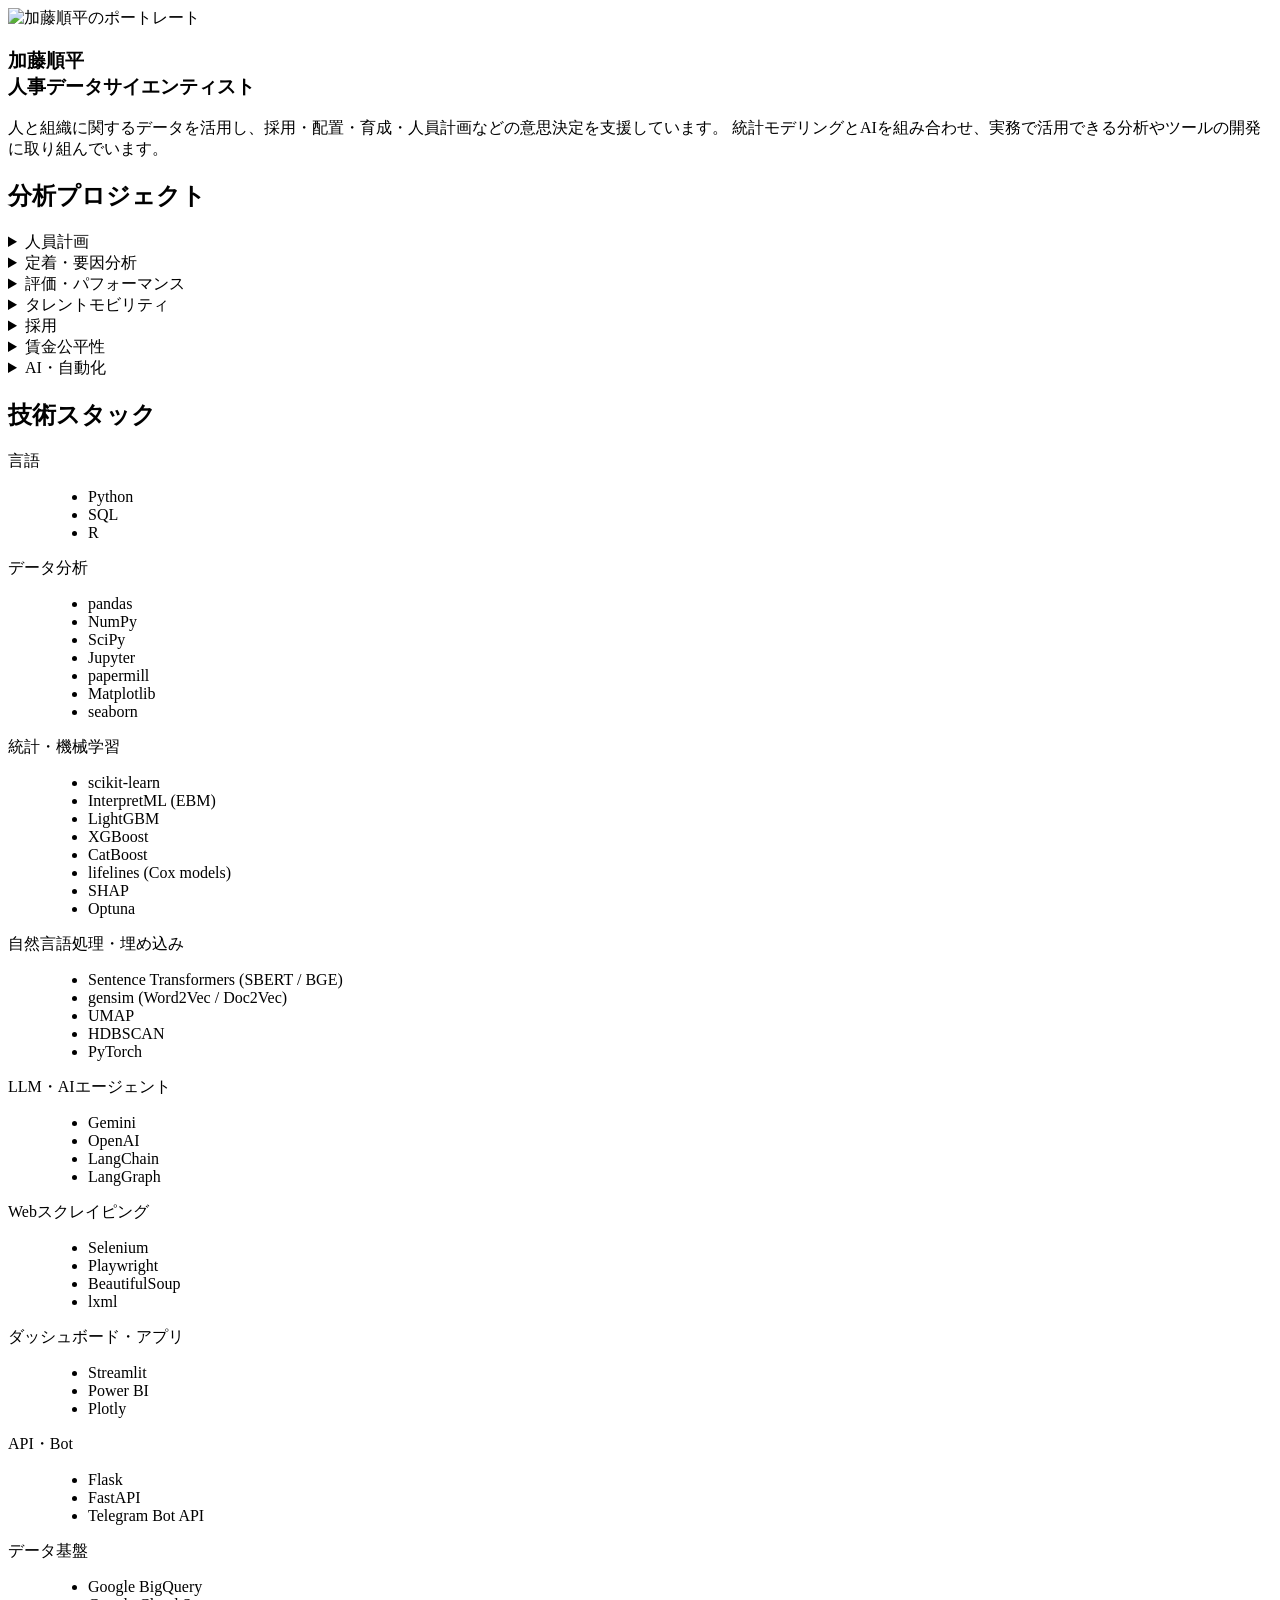
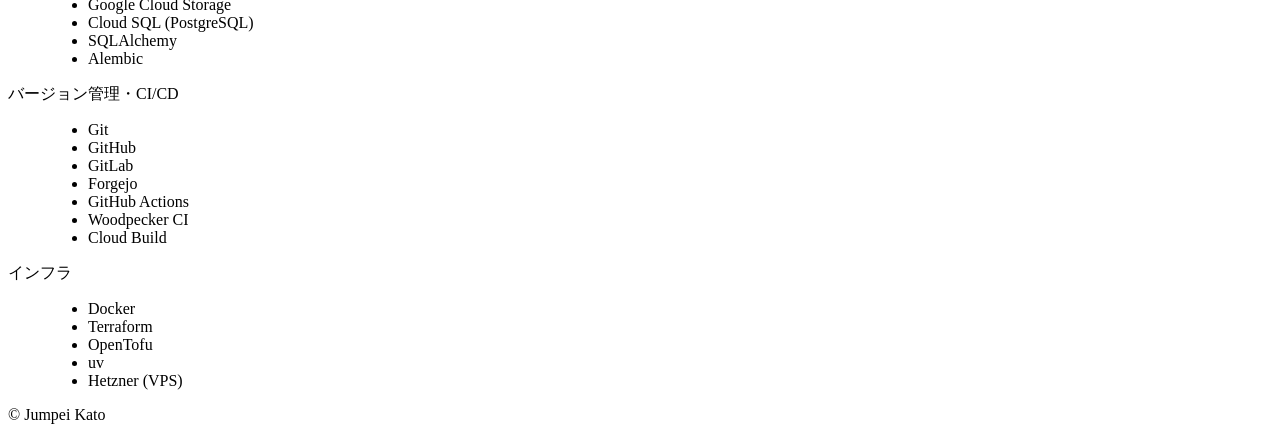
==== commit 8633faac: "Add tech stack section to homepage Add an EN/JP Tech Stack section after Analytics Projects with 11 " ====
--- a/src/index-jp.html
+++ b/src/index-jp.html
@@ -12,7 +12,7 @@
   <link rel="preconnect" href="https://fonts.gstatic.com" crossorigin>
   <link rel="icon" href="/assets/favicon.svg" type="image/svg+xml">
   <link href="https://fonts.googleapis.com/css2?family=Space+Grotesk:wght@400;500;700&family=IBM+Plex+Mono:wght@400;500&display=swap" rel="stylesheet">
-  <link rel="stylesheet" href="/style.css?v=20261027b">
+  <link rel="stylesheet" href="/style.css?v=20261028">
 </head>
 <body class="page-home" data-page="home" data-lang="jp">
   <div class="grain" aria-hidden="true"></div>
@@ -248,13 +248,33 @@
         </details>
       </div>
     </section>
+
+    <section class="tech-stack-section" id="tech-stack">
+      <div class="section-heading">
+        <h2>技術スタック</h2>
+      </div>
+
+      <dl class="detail-card tech-stack-list">
+        <div><dt>言語</dt><dd><ul class="tool-tags"><li>Python</li><li>SQL</li><li>R</li></ul></dd></div>
+        <div><dt>データ分析</dt><dd><ul class="tool-tags"><li>pandas</li><li>NumPy</li><li>SciPy</li><li>Jupyter</li><li>papermill</li><li>Matplotlib</li><li>seaborn</li></ul></dd></div>
+        <div><dt>統計・機械学習</dt><dd><ul class="tool-tags"><li>scikit-learn</li><li>InterpretML (EBM)</li><li>LightGBM</li><li>XGBoost</li><li>CatBoost</li><li>lifelines (Cox models)</li><li>SHAP</li><li>Optuna</li></ul></dd></div>
+        <div><dt>自然言語処理・埋め込み</dt><dd><ul class="tool-tags"><li>Sentence Transformers (SBERT / BGE)</li><li>gensim (Word2Vec / Doc2Vec)</li><li>UMAP</li><li>HDBSCAN</li><li>PyTorch</li></ul></dd></div>
+        <div><dt>LLM・AIエージェント</dt><dd><ul class="tool-tags"><li>Gemini</li><li>OpenAI</li><li>LangChain</li><li>LangGraph</li></ul></dd></div>
+        <div><dt>Webスクレイピング</dt><dd><ul class="tool-tags"><li>Selenium</li><li>Playwright</li><li>BeautifulSoup</li><li>lxml</li></ul></dd></div>
+        <div><dt>ダッシュボード・アプリ</dt><dd><ul class="tool-tags"><li>Streamlit</li><li>Power BI</li><li>Plotly</li></ul></dd></div>
+        <div><dt>API・Bot</dt><dd><ul class="tool-tags"><li>Flask</li><li>FastAPI</li><li>Telegram Bot API</li></ul></dd></div>
+        <div><dt>データ基盤</dt><dd><ul class="tool-tags"><li>Google BigQuery</li><li>Google Cloud Storage</li><li>Cloud SQL (PostgreSQL)</li><li>SQLAlchemy</li><li>Alembic</li></ul></dd></div>
+        <div><dt>バージョン管理・CI/CD</dt><dd><ul class="tool-tags"><li>Git</li><li>GitHub</li><li>GitLab</li><li>Forgejo</li><li>GitHub Actions</li><li>Woodpecker CI</li><li>Cloud Build</li></ul></dd></div>
+        <div><dt>インフラ</dt><dd><ul class="tool-tags"><li>Docker</li><li>Terraform</li><li>OpenTofu</li><li>uv</li><li>Hetzner (VPS)</li></ul></dd></div>
+      </dl>
+    </section>
   </main>
 
   <footer class="site-footer">
     <p>© <span id="year"></span> Jumpei Kato</p>
   </footer>
 
-  <script src="/header.js?v=20261027b"></script>
-  <script src="/script.js?v=20261027b"></script>
+  <script src="/header.js?v=20261028"></script>
+  <script src="/script.js?v=20261028"></script>
 </body>
 </html>
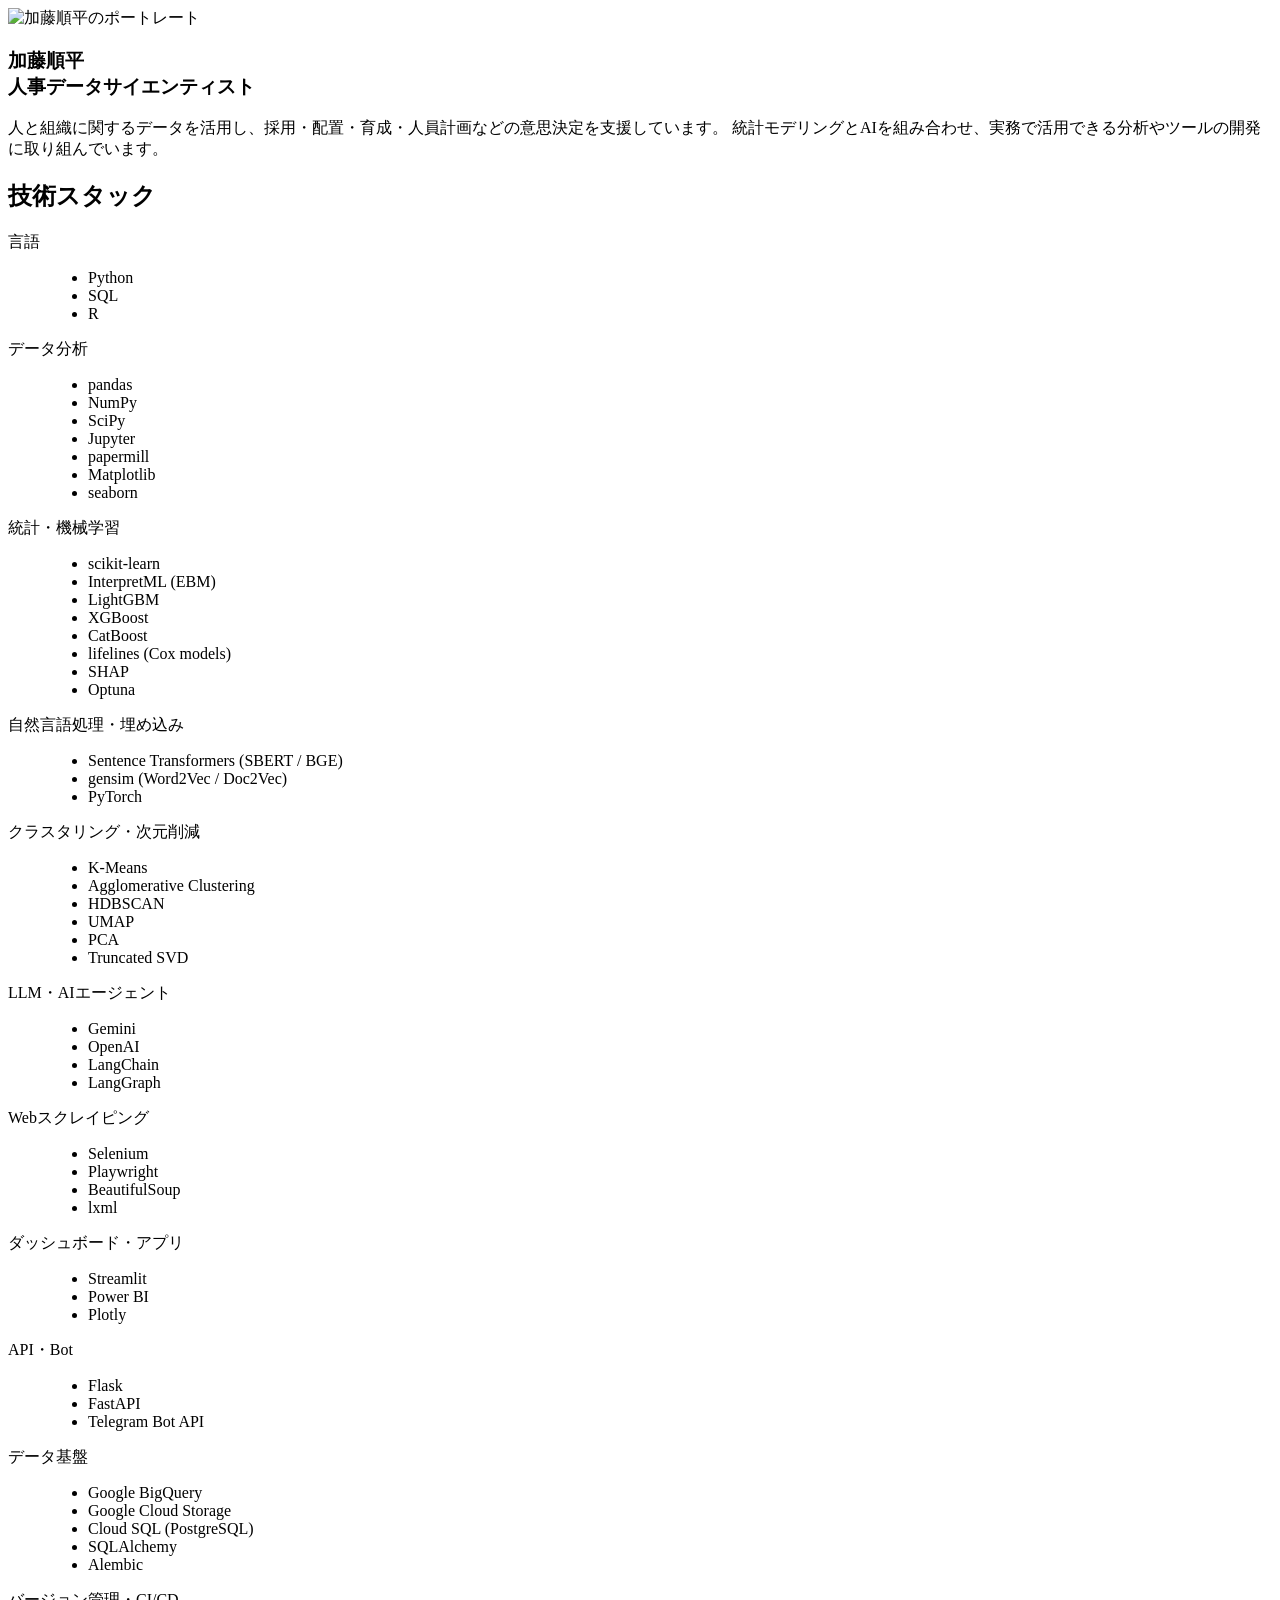
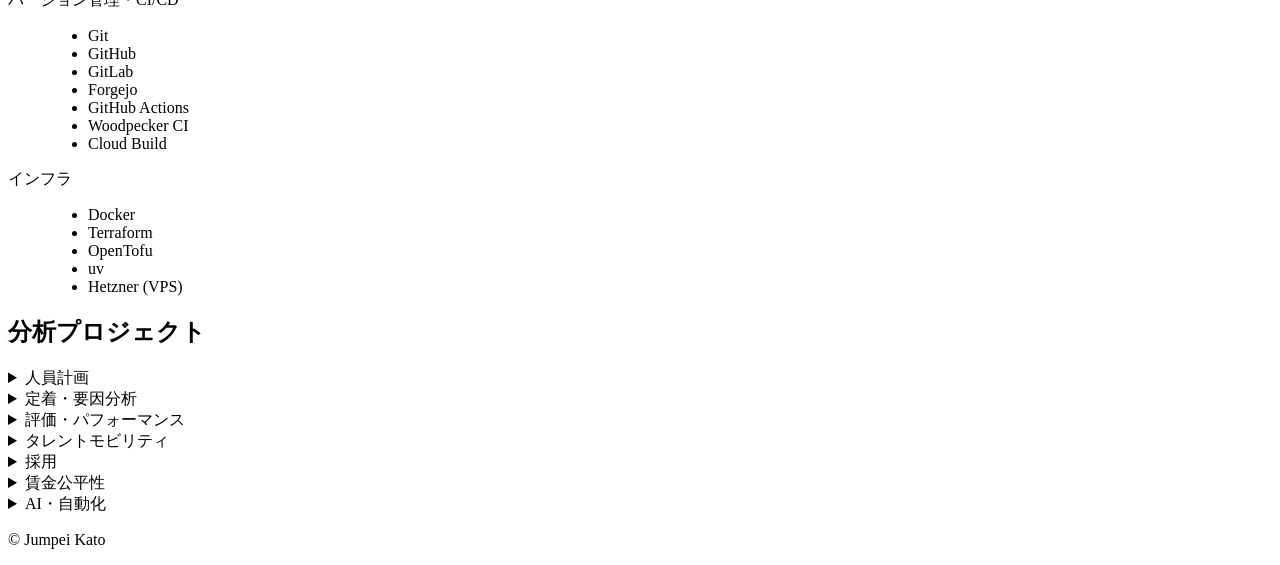
==== commit 1d19eb7c: "Move tech stack above projects and add clustering group Co-Authored-By: Claude Opus 5.5 <noreply@ant" ====
--- a/src/index-jp.html
+++ b/src/index-jp.html
@@ -12,7 +12,7 @@
   <link rel="preconnect" href="https://fonts.gstatic.com" crossorigin>
   <link rel="icon" href="/assets/favicon.svg" type="image/svg+xml">
   <link href="https://fonts.googleapis.com/css2?family=Space+Grotesk:wght@400;500;700&family=IBM+Plex+Mono:wght@400;500&display=swap" rel="stylesheet">
-  <link rel="stylesheet" href="/style.css?v=20261028">
+  <link rel="stylesheet" href="/style.css?v=20261028b">
 </head>
 <body class="page-home" data-page="home" data-lang="jp">
   <div class="grain" aria-hidden="true"></div>
@@ -33,222 +33,6 @@
       </section>
     </section>
 
-    <section class="projects-section" id="projects">
-      <div class="section-heading">
-        <h2>分析プロジェクト</h2>
-      </div>
-
-      <div class="project-tree">
-        <details class="category-group" id="category-workforce-planning">
-          <summary>人員計画</summary>
-          <details class="project-item" id="headcount-simulation-framework">
-            <summary>人員シミュレーション基盤</summary>
-            <div class="project-item-body">
-              <p class="project-summary">入社・退職・社内異動のシナリオを踏まえ、将来の人員数を予測するための基盤。過去の従業員属性から推定した遷移確率を用いるマルコフ連鎖ベースの人員シミュレーションモデルで、10,000名以上の従業員について5つ以上の属性を扱い、戦略的な人員計画と人員規模の予測を支援します。</p>
-              <dl class="project-facts">
-                <div><dt>Problem</dt><dd>従来の予測プロセスは時間がかかるうえ、統計的に頑健でない確率の仮定に依存しており、人員計画における不確実性を考慮することが困難でした。</dd></div>
-                <div><dt>Model</dt><dd>マルコフ連鎖に基づく人員遷移モデル。</dd></div>
-                <div><dt>Algorithms</dt><dd><ul class="algorithm-tags"><li>Markov Chain</li></ul></dd></div>
-                <div><dt>Impact</dt><dd>拡張性の高い人員予測により、人員計画の精度向上を支援。</dd></div>
-              </dl>
-            </div>
-          </details>
-          <details class="project-item" id="labor-cost-simulation-framework">
-            <summary>人件費シミュレーション基盤</summary>
-            <div class="project-item-body">
-              <p class="project-summary">不確実な人員変動シナリオのもとで、将来の人件費を予測するための基盤。シミュレーションした人員数を入力とするExplainable Boosting Machine（EBM）モデルを用い、複数シナリオにわたる人件費予測と予算計画を支援します。</p>
-              <dl class="project-facts">
-                <div><dt>Problem</dt><dd>採用・退職・社内異動といった将来の人員変動が不確実な状況では、人件費の計画が困難になります。</dd></div>
-                <div><dt>Model</dt><dd>シミュレーションした人員数を用いた、EBMベースの人件費シミュレーションモデル。</dd></div>
-                <div><dt>Algorithms</dt><dd><ul class="algorithm-tags"><li>Explainable Boosting Machine (EBM)</li></ul></dd></div>
-                <div><dt>Impact</dt><dd>シナリオベースの人件費予測により、予算計画の精度向上を支援。</dd></div>
-              </dl>
-            </div>
-          </details>
-        </details>
-
-        <details class="category-group" id="category-retention-drivers">
-          <summary>定着・要因分析</summary>
-          <details class="project-item" id="driver-analysis-framework">
-            <summary>ドライバー分析基盤</summary>
-            <div class="project-item-body">
-              <p class="project-summary">クライアントや分析テーマごとに異なるHR上の問いに対し、解釈しやすいドライバーを特定する基盤。多数のカテゴリ変数に対応し、目的変数の設定や、分析依頼ごとの個別データクレンジングが可能です。</p>
-              <dl class="project-facts">
-                <div><dt>Problem</dt><dd>HRデータには多くのカテゴリ変数が含まれるため、ビジネス背景の異なる頻繁なアドホック依頼に対して、通常の線形回帰やロジスティック回帰をそのまま適用することは困難でした。</dd></div>
-                <div><dt>Model</dt><dd>個別のデータクレンジングに対応できる、設定可能なドライバー分析モデル。</dd></div>
-                <div><dt>Algorithms</dt><dd><ul class="algorithm-tags"><li>Explainable Boosting Machine (EBM)</li><li>Logistic Regression</li><li>Bayesian Inference</li></ul></dd></div>
-                <div><dt>Impact</dt><dd>多様なHR課題に対して、解釈しやすい要因分析を提供。</dd></div>
-              </dl>
-            </div>
-          </details>
-          <details class="project-item" id="attrition-analysis">
-            <summary>離職分析</summary>
-            <div class="project-item-body">
-              <p class="project-summary">離職の可能性が高い従業員と、離職リスクが時間とともにどう変化するかを推定する分析。勾配ブースティングによる離職リスクの分類と、時間依存Coxモデルによる離職までの期間分析を組み合わせ、再現性のあるノートブックパイプラインからビジネス向けのHTMLレポートを生成します。</p>
-              <dl class="project-facts">
-                <div><dt>Problem</dt><dd>人事部門には、誰が離職しそうかだけでなく、いつ離職リスクが高まるのかを、ビジネス側が行動に移せる形で把握する必要がありました。</dd></div>
-                <div><dt>Model</dt><dd>離職リスクと離職までの期間を推定するモデルと、ビジネス向けレポート。</dd></div>
-                <div><dt>Algorithms</dt><dd><ul class="algorithm-tags"><li>LightGBM</li><li>Cox Time-Varying Model</li></ul></dd></div>
-                <div><dt>Impact</dt><dd>TBD</dd></div>
-              </dl>
-            </div>
-          </details>
-          <details class="project-item" id="change-to-metric-causal-inference">
-            <summary>組織変化の因果効果分析</summary>
-            <div class="project-item-body">
-              <p class="project-summary">異動などの組織上の変化が、離職率などのHR指標に与える因果効果を推定する分析。各従業員がその変化を経験する確率を傾向スコアとしてモデル化し、変化あり・なしの従業員間で重み付けした結果を比較することで、選択バイアスを低減します。</p>
-              <dl class="project-facts">
-                <div><dt>Problem</dt><dd>単純な前後比較では、異動などの組織上の変化が、離職率などのHR指標の変化を実際に引き起こしているのかを判断できません。</dd></div>
-                <div><dt>Model</dt><dd>傾向スコアで重み付けした因果効果推定モデル。</dd></div>
-                <div><dt>Algorithms</dt><dd><ul class="algorithm-tags"><li>Propensity Score (Logistic Regression)</li><li>Inverse Probability Weighting (IPW)</li></ul></dd></div>
-                <div><dt>Impact</dt><dd>TBD</dd></div>
-              </dl>
-            </div>
-          </details>
-        </details>
-
-        <details class="category-group" id="category-performance">
-          <summary>評価・パフォーマンス</summary>
-          <details class="project-item" id="evaluation-analysis">
-            <summary>評価分析</summary>
-            <div class="project-item-body">
-              <p class="project-summary">従業員の評価結果に関連する要因を明らかにする分析。説明変数と目的変数のデータを整備し、探索的分析を行ったうえでElastic Net回帰モデルを学習し、評価結果の解釈しやすいドライバーを抽出します。</p>
-              <dl class="project-facts">
-                <div><dt>Problem</dt><dd>TBD</dd></div>
-                <div><dt>Model</dt><dd>従業員の評価結果を説明する、解釈性の高い回帰モデル。</dd></div>
-                <div><dt>Algorithms</dt><dd><ul class="algorithm-tags"><li>Elastic Net Regression</li><li>Explainable Boosting Machine (EBM)</li></ul></dd></div>
-                <div><dt>Impact</dt><dd>TBD</dd></div>
-              </dl>
-            </div>
-          </details>
-        </details>
-
-        <details class="category-group" id="category-talent-mobility">
-          <summary>タレントモビリティ</summary>
-          <details class="project-item" id="relocation-optimization-ai">
-            <summary>異動最適化AI（WIP）</summary>
-            <div class="project-item-body">
-              <p class="project-summary">職種名の埋め込みを用いて、より適した異動先を推薦する開発中のプロジェクト。各従業員と他の職務との距離を測定し、従業員が理想とする将来のポジションへの道筋を推定します。従来の求人推薦とは異なり、次のマッチングだけでなく、理想の職務への距離を最小化する最適な道筋を最適化します。</p>
-              <dl class="project-facts">
-                <div><dt>Problem</dt><dd>異動の意思決定では、現在似ている職務とのマッチングだけでなく、各従業員が理想とする将来のポジションまでの距離も考慮する必要があります。</dd></div>
-                <div><dt>Model</dt><dd>職務間の距離と理想のキャリアパスを最適化する、職種名の埋め込みモデル。</dd></div>
-                <div><dt>Algorithms</dt><dd><ul class="algorithm-tags"><li>Sentence Embeddings (SBERT / BGE)</li><li>UMAP</li><li>HDBSCAN</li><li>K-Means</li><li>Agglomerative Clustering</li><li>Cosine Similarity</li></ul></dd></div>
-                <div><dt>Impact</dt><dd>理想の職務への道筋を最短化する異動を推薦。</dd></div>
-              </dl>
-            </div>
-          </details>
-          <details class="project-item" id="skill-knowledge-graph">
-            <summary>スキルナレッジグラフ</summary>
-            <div class="project-item-body">
-              <p class="project-summary">各職務に求められるスキルをもとに、社内での次のキャリア候補を推薦する仕組み。LLMで職種ごとのスキルを生成し、埋め込みの類似度とLLMによる判定を組み合わせてスキル間の関係をスコア化し、それを集約して職務間の類似度を算出することで、キャリア面談を支援します。</p>
-              <dl class="project-facts">
-                <div><dt>Problem</dt><dd>従業員はスキルや経験を持っていても社内での明確なキャリアパスが見えにくく、キャリア面談を行うカウンセラーには具体的な次の職務の提案が必要でした。</dd></div>
-                <div><dt>Model</dt><dd>社内異動の推薦に向けた、スキルベースの職務類似度モデル。</dd></div>
-                <div><dt>Algorithms</dt><dd><ul class="algorithm-tags"><li>LLM Skill Generation</li><li>Embeddings + Cosine Similarity</li><li>LLM-as-Judge Scoring</li></ul></dd></div>
-                <div><dt>Impact</dt><dd>TBD</dd></div>
-              </dl>
-            </div>
-          </details>
-        </details>
-
-        <details class="category-group" id="category-recruiting">
-          <summary>採用</summary>
-          <details class="project-item" id="time-to-recruit-regression">
-            <summary>採用リードタイム回帰分析</summary>
-            <div class="project-item-body">
-              <p class="project-summary">TBD</p>
-              <dl class="project-facts">
-                <div><dt>Problem</dt><dd>TBD</dd></div>
-                <div><dt>Model</dt><dd>採用リードタイムの要因を分析する回帰モデル。</dd></div>
-                <div><dt>Algorithms</dt><dd><ul class="algorithm-tags"><li>Linear Regression</li><li>Explainable Boosting Machine (EBM)</li></ul></dd></div>
-                <div><dt>Impact</dt><dd>TBD</dd></div>
-              </dl>
-            </div>
-          </details>
-          <details class="project-item" id="skills-inference-from-job-descriptions">
-            <summary>職務記述書からのスキル推定</summary>
-            <div class="project-item-body">
-              <p class="project-summary">職務記述書のテキストから職務を分類し、主要なスキルをマッピングするプロジェクト。TF-IDF、Word2Vec、Doc2Vecによるテキスト表現を比較し、K-MeansクラスタリングとLDAトピックモデルで類似する職務をグループ化して、各グループを特徴づける語彙を抽出しました。ノースウェスタン大学 MSDS 453 自然言語処理の最終課題（2021年冬学期）。</p>
-              <dl class="project-facts">
-                <div><dt>Problem</dt><dd>職務記述書のスキル情報は非構造化テキストに含まれているため、職務の分類や必要なスキルの整理が困難です。</dd></div>
-                <div><dt>Model</dt><dd>職務分類とスキルマッピングのための、テキストクラスタリングとトピックモデル。</dd></div>
-                <div><dt>Algorithms</dt><dd><ul class="algorithm-tags"><li>TF-IDF</li><li>Word2Vec (Google News pretrained)</li><li>Doc2Vec</li><li>K-Means</li><li>LDA Topic Modeling</li></ul></dd></div>
-                <div><dt>Impact</dt><dd>TBD</dd></div>
-              </dl>
-            </div>
-          </details>
-          <details class="project-item" id="candidate-job-matching">
-            <summary>候補者と求人のマッチング</summary>
-            <div class="project-item-body">
-              <p class="project-summary">TBD</p>
-              <dl class="project-facts">
-                <div><dt>Problem</dt><dd>TBD</dd></div>
-                <div><dt>Model</dt><dd>埋め込みとランキング学習（Learning to Rank）による、候補者と求人のマッチングモデル。</dd></div>
-                <div><dt>Algorithms</dt><dd><ul class="algorithm-tags"><li>Vector Embeddings</li><li>LambdaMART</li><li>CatBoost Ranking</li><li>XGBoost Ranking</li></ul></dd></div>
-                <div><dt>Impact</dt><dd>TBD</dd></div>
-              </dl>
-            </div>
-          </details>
-        </details>
-
-        <details class="category-group" id="category-pay-equity">
-          <summary>賃金公平性</summary>
-          <details class="project-item" id="gender-pay-gap-analysis">
-            <summary>男女間賃金格差分析</summary>
-            <div class="project-item-body">
-              <p class="project-summary">TBD</p>
-              <dl class="project-facts">
-                <div><dt>Problem</dt><dd>TBD</dd></div>
-                <div><dt>Model</dt><dd>調整済みの男女間賃金格差を推定する回帰モデル。</dd></div>
-                <div><dt>Algorithms</dt><dd><ul class="algorithm-tags"><li>Linear Regression</li></ul></dd></div>
-                <div><dt>Impact</dt><dd>TBD</dd></div>
-              </dl>
-            </div>
-          </details>
-        </details>
-
-        <details class="category-group" id="category-ai-automation">
-          <summary>AI・自動化</summary>
-          <details class="project-item" id="security-review-ai-agent">
-            <summary>セキュリティレビューAIエージェント</summary>
-            <div class="project-item-body">
-              <p class="project-summary">セキュリティレビュー依頼に対し、頻出するクライアント質問への回答を自動生成するAIエージェント。手作業での回答業務を削減し、レビュー時に正答率60%を達成しました。</p>
-              <dl class="project-facts">
-                <div><dt>Problem</dt><dd>セキュリティレビュー依頼には繰り返し手作業で回答する必要があり、頻出するクライアント質問への対応に時間がかかっていました。</dd></div>
-                <div><dt>Model</dt><dd>セキュリティレビュー回答を自動化するAIエージェント。</dd></div>
-                <div><dt>Algorithms</dt><dd><ul class="algorithm-tags"><li>LLM Agent (Gemini)</li><li>LLM-based Category Routing</li></ul></dd></div>
-                <div><dt>Impact</dt><dd>セキュリティレビュー回答を自動化し、正答率60%を達成。</dd></div>
-              </dl>
-            </div>
-          </details>
-          <details class="project-item" id="transcribe-bot">
-            <summary>文字起こしBot</summary>
-            <div class="project-item-body">
-              <p class="project-summary">音声データを文字起こしと要約に変換するBot。TelegramやDropbox経由で送られた音声をGeminiで文字起こし・要約し、結果を自動でユーザーに返信します。</p>
-              <dl class="project-facts">
-                <div><dt>Problem</dt><dd>TBD</dd></div>
-                <div><dt>Model</dt><dd>音声の文字起こし・要約Bot。</dd></div>
-                <div><dt>Algorithms</dt><dd><ul class="algorithm-tags"><li>Speech-to-Text</li><li>LLM Summarization (Gemini)</li></ul></dd></div>
-                <div><dt>Impact</dt><dd>TBD</dd></div>
-              </dl>
-            </div>
-          </details>
-          <details class="project-item" id="household-budget-management">
-            <summary>家計管理</summary>
-            <div class="project-item-body">
-              <p class="project-summary">銀行・カードの明細を取り込んで照合し、ルールベースのマッチングとLLMによる分類で支出をカテゴリ分けする仕組み。支出レポート用のTelegram Botを計画中です。</p>
-              <dl class="project-facts">
-                <div><dt>Problem</dt><dd>TBD</dd></div>
-                <div><dt>Model</dt><dd>明細の取り込み・照合・分類ワークフロー。</dd></div>
-                <div><dt>Algorithms</dt><dd><ul class="algorithm-tags"><li>Rule-based Matching (Regex)</li><li>LLM Categorization (OpenAI)</li></ul></dd></div>
-                <div><dt>Impact</dt><dd>TBD</dd></div>
-              </dl>
-            </div>
-          </details>
-        </details>
-      </div>
-    </section>
-
     <section class="tech-stack-section" id="tech-stack">
       <div class="section-heading">
         <h2>技術スタック</h2>
@@ -258,7 +42,8 @@
         <div><dt>言語</dt><dd><ul class="tool-tags"><li>Python</li><li>SQL</li><li>R</li></ul></dd></div>
         <div><dt>データ分析</dt><dd><ul class="tool-tags"><li>pandas</li><li>NumPy</li><li>SciPy</li><li>Jupyter</li><li>papermill</li><li>Matplotlib</li><li>seaborn</li></ul></dd></div>
         <div><dt>統計・機械学習</dt><dd><ul class="tool-tags"><li>scikit-learn</li><li>InterpretML (EBM)</li><li>LightGBM</li><li>XGBoost</li><li>CatBoost</li><li>lifelines (Cox models)</li><li>SHAP</li><li>Optuna</li></ul></dd></div>
-        <div><dt>自然言語処理・埋め込み</dt><dd><ul class="tool-tags"><li>Sentence Transformers (SBERT / BGE)</li><li>gensim (Word2Vec / Doc2Vec)</li><li>UMAP</li><li>HDBSCAN</li><li>PyTorch</li></ul></dd></div>
+        <div><dt>自然言語処理・埋め込み</dt><dd><ul class="tool-tags"><li>Sentence Transformers (SBERT / BGE)</li><li>gensim (Word2Vec / Doc2Vec)</li><li>PyTorch</li></ul></dd></div>
+        <div><dt>クラスタリング・次元削減</dt><dd><ul class="tool-tags"><li>K-Means</li><li>Agglomerative Clustering</li><li>HDBSCAN</li><li>UMAP</li><li>PCA</li><li>Truncated SVD</li></ul></dd></div>
         <div><dt>LLM・AIエージェント</dt><dd><ul class="tool-tags"><li>Gemini</li><li>OpenAI</li><li>LangChain</li><li>LangGraph</li></ul></dd></div>
         <div><dt>Webスクレイピング</dt><dd><ul class="tool-tags"><li>Selenium</li><li>Playwright</li><li>BeautifulSoup</li><li>lxml</li></ul></dd></div>
         <div><dt>ダッシュボード・アプリ</dt><dd><ul class="tool-tags"><li>Streamlit</li><li>Power BI</li><li>Plotly</li></ul></dd></div>
@@ -268,13 +53,229 @@
         <div><dt>インフラ</dt><dd><ul class="tool-tags"><li>Docker</li><li>Terraform</li><li>OpenTofu</li><li>uv</li><li>Hetzner (VPS)</li></ul></dd></div>
       </dl>
     </section>
+
+    <section class="projects-section" id="projects">
+      <div class="section-heading">
+        <h2>分析プロジェクト</h2>
+      </div>
+
+      <div class="project-tree">
+        <details class="category-group" id="category-workforce-planning">
+          <summary>人員計画</summary>
+          <details class="project-item" id="headcount-simulation-framework">
+            <summary>人員シミュレーション基盤</summary>
+            <div class="project-item-body">
+              <p class="project-summary">入社・退職・社内異動のシナリオを踏まえ、将来の人員数を予測するための基盤。過去の従業員属性から推定した遷移確率を用いるマルコフ連鎖ベースの人員シミュレーションモデルで、10,000名以上の従業員について5つ以上の属性を扱い、戦略的な人員計画と人員規模の予測を支援します。</p>
+              <dl class="project-facts">
+                <div><dt>Problem</dt><dd>従来の予測プロセスは時間がかかるうえ、統計的に頑健でない確率の仮定に依存しており、人員計画における不確実性を考慮することが困難でした。</dd></div>
+                <div><dt>Model</dt><dd>マルコフ連鎖に基づく人員遷移モデル。</dd></div>
+                <div><dt>Algorithms</dt><dd><ul class="algorithm-tags"><li>Markov Chain</li></ul></dd></div>
+                <div><dt>Impact</dt><dd>拡張性の高い人員予測により、人員計画の精度向上を支援。</dd></div>
+              </dl>
+            </div>
+          </details>
+          <details class="project-item" id="labor-cost-simulation-framework">
+            <summary>人件費シミュレーション基盤</summary>
+            <div class="project-item-body">
+              <p class="project-summary">不確実な人員変動シナリオのもとで、将来の人件費を予測するための基盤。シミュレーションした人員数を入力とするExplainable Boosting Machine（EBM）モデルを用い、複数シナリオにわたる人件費予測と予算計画を支援します。</p>
+              <dl class="project-facts">
+                <div><dt>Problem</dt><dd>採用・退職・社内異動といった将来の人員変動が不確実な状況では、人件費の計画が困難になります。</dd></div>
+                <div><dt>Model</dt><dd>シミュレーションした人員数を用いた、EBMベースの人件費シミュレーションモデル。</dd></div>
+                <div><dt>Algorithms</dt><dd><ul class="algorithm-tags"><li>Explainable Boosting Machine (EBM)</li></ul></dd></div>
+                <div><dt>Impact</dt><dd>シナリオベースの人件費予測により、予算計画の精度向上を支援。</dd></div>
+              </dl>
+            </div>
+          </details>
+        </details>
+
+        <details class="category-group" id="category-retention-drivers">
+          <summary>定着・要因分析</summary>
+          <details class="project-item" id="driver-analysis-framework">
+            <summary>ドライバー分析基盤</summary>
+            <div class="project-item-body">
+              <p class="project-summary">クライアントや分析テーマごとに異なるHR上の問いに対し、解釈しやすいドライバーを特定する基盤。多数のカテゴリ変数に対応し、目的変数の設定や、分析依頼ごとの個別データクレンジングが可能です。</p>
+              <dl class="project-facts">
+                <div><dt>Problem</dt><dd>HRデータには多くのカテゴリ変数が含まれるため、ビジネス背景の異なる頻繁なアドホック依頼に対して、通常の線形回帰やロジスティック回帰をそのまま適用することは困難でした。</dd></div>
+                <div><dt>Model</dt><dd>個別のデータクレンジングに対応できる、設定可能なドライバー分析モデル。</dd></div>
+                <div><dt>Algorithms</dt><dd><ul class="algorithm-tags"><li>Explainable Boosting Machine (EBM)</li><li>Logistic Regression</li><li>Bayesian Inference</li></ul></dd></div>
+                <div><dt>Impact</dt><dd>多様なHR課題に対して、解釈しやすい要因分析を提供。</dd></div>
+              </dl>
+            </div>
+          </details>
+          <details class="project-item" id="attrition-analysis">
+            <summary>離職分析</summary>
+            <div class="project-item-body">
+              <p class="project-summary">離職の可能性が高い従業員と、離職リスクが時間とともにどう変化するかを推定する分析。勾配ブースティングによる離職リスクの分類と、時間依存Coxモデルによる離職までの期間分析を組み合わせ、再現性のあるノートブックパイプラインからビジネス向けのHTMLレポートを生成します。</p>
+              <dl class="project-facts">
+                <div><dt>Problem</dt><dd>人事部門には、誰が離職しそうかだけでなく、いつ離職リスクが高まるのかを、ビジネス側が行動に移せる形で把握する必要がありました。</dd></div>
+                <div><dt>Model</dt><dd>離職リスクと離職までの期間を推定するモデルと、ビジネス向けレポート。</dd></div>
+                <div><dt>Algorithms</dt><dd><ul class="algorithm-tags"><li>LightGBM</li><li>Cox Time-Varying Model</li></ul></dd></div>
+                <div><dt>Impact</dt><dd>TBD</dd></div>
+              </dl>
+            </div>
+          </details>
+          <details class="project-item" id="change-to-metric-causal-inference">
+            <summary>組織変化の因果効果分析</summary>
+            <div class="project-item-body">
+              <p class="project-summary">異動などの組織上の変化が、離職率などのHR指標に与える因果効果を推定する分析。各従業員がその変化を経験する確率を傾向スコアとしてモデル化し、変化あり・なしの従業員間で重み付けした結果を比較することで、選択バイアスを低減します。</p>
+              <dl class="project-facts">
+                <div><dt>Problem</dt><dd>単純な前後比較では、異動などの組織上の変化が、離職率などのHR指標の変化を実際に引き起こしているのかを判断できません。</dd></div>
+                <div><dt>Model</dt><dd>傾向スコアで重み付けした因果効果推定モデル。</dd></div>
+                <div><dt>Algorithms</dt><dd><ul class="algorithm-tags"><li>Propensity Score (Logistic Regression)</li><li>Inverse Probability Weighting (IPW)</li></ul></dd></div>
+                <div><dt>Impact</dt><dd>TBD</dd></div>
+              </dl>
+            </div>
+          </details>
+        </details>
+
+        <details class="category-group" id="category-performance">
+          <summary>評価・パフォーマンス</summary>
+          <details class="project-item" id="evaluation-analysis">
+            <summary>評価分析</summary>
+            <div class="project-item-body">
+              <p class="project-summary">従業員の評価結果に関連する要因を明らかにする分析。説明変数と目的変数のデータを整備し、探索的分析を行ったうえでElastic Net回帰モデルを学習し、評価結果の解釈しやすいドライバーを抽出します。</p>
+              <dl class="project-facts">
+                <div><dt>Problem</dt><dd>TBD</dd></div>
+                <div><dt>Model</dt><dd>従業員の評価結果を説明する、解釈性の高い回帰モデル。</dd></div>
+                <div><dt>Algorithms</dt><dd><ul class="algorithm-tags"><li>Elastic Net Regression</li><li>Explainable Boosting Machine (EBM)</li></ul></dd></div>
+                <div><dt>Impact</dt><dd>TBD</dd></div>
+              </dl>
+            </div>
+          </details>
+        </details>
+
+        <details class="category-group" id="category-talent-mobility">
+          <summary>タレントモビリティ</summary>
+          <details class="project-item" id="relocation-optimization-ai">
+            <summary>異動最適化AI（WIP）</summary>
+            <div class="project-item-body">
+              <p class="project-summary">職種名の埋め込みを用いて、より適した異動先を推薦する開発中のプロジェクト。各従業員と他の職務との距離を測定し、従業員が理想とする将来のポジションへの道筋を推定します。従来の求人推薦とは異なり、次のマッチングだけでなく、理想の職務への距離を最小化する最適な道筋を最適化します。</p>
+              <dl class="project-facts">
+                <div><dt>Problem</dt><dd>異動の意思決定では、現在似ている職務とのマッチングだけでなく、各従業員が理想とする将来のポジションまでの距離も考慮する必要があります。</dd></div>
+                <div><dt>Model</dt><dd>職務間の距離と理想のキャリアパスを最適化する、職種名の埋め込みモデル。</dd></div>
+                <div><dt>Algorithms</dt><dd><ul class="algorithm-tags"><li>Sentence Embeddings (SBERT / BGE)</li><li>UMAP</li><li>HDBSCAN</li><li>K-Means</li><li>Agglomerative Clustering</li><li>Cosine Similarity</li></ul></dd></div>
+                <div><dt>Impact</dt><dd>理想の職務への道筋を最短化する異動を推薦。</dd></div>
+              </dl>
+            </div>
+          </details>
+          <details class="project-item" id="skill-knowledge-graph">
+            <summary>スキルナレッジグラフ</summary>
+            <div class="project-item-body">
+              <p class="project-summary">各職務に求められるスキルをもとに、社内での次のキャリア候補を推薦する仕組み。LLMで職種ごとのスキルを生成し、埋め込みの類似度とLLMによる判定を組み合わせてスキル間の関係をスコア化し、それを集約して職務間の類似度を算出することで、キャリア面談を支援します。</p>
+              <dl class="project-facts">
+                <div><dt>Problem</dt><dd>従業員はスキルや経験を持っていても社内での明確なキャリアパスが見えにくく、キャリア面談を行うカウンセラーには具体的な次の職務の提案が必要でした。</dd></div>
+                <div><dt>Model</dt><dd>社内異動の推薦に向けた、スキルベースの職務類似度モデル。</dd></div>
+                <div><dt>Algorithms</dt><dd><ul class="algorithm-tags"><li>LLM Skill Generation</li><li>Embeddings + Cosine Similarity</li><li>LLM-as-Judge Scoring</li></ul></dd></div>
+                <div><dt>Impact</dt><dd>TBD</dd></div>
+              </dl>
+            </div>
+          </details>
+        </details>
+
+        <details class="category-group" id="category-recruiting">
+          <summary>採用</summary>
+          <details class="project-item" id="time-to-recruit-regression">
+            <summary>採用リードタイム回帰分析</summary>
+            <div class="project-item-body">
+              <p class="project-summary">TBD</p>
+              <dl class="project-facts">
+                <div><dt>Problem</dt><dd>TBD</dd></div>
+                <div><dt>Model</dt><dd>採用リードタイムの要因を分析する回帰モデル。</dd></div>
+                <div><dt>Algorithms</dt><dd><ul class="algorithm-tags"><li>Linear Regression</li><li>Explainable Boosting Machine (EBM)</li></ul></dd></div>
+                <div><dt>Impact</dt><dd>TBD</dd></div>
+              </dl>
+            </div>
+          </details>
+          <details class="project-item" id="skills-inference-from-job-descriptions">
+            <summary>職務記述書からのスキル推定</summary>
+            <div class="project-item-body">
+              <p class="project-summary">職務記述書のテキストから職務を分類し、主要なスキルをマッピングするプロジェクト。TF-IDF、Word2Vec、Doc2Vecによるテキスト表現を比較し、K-MeansクラスタリングとLDAトピックモデルで類似する職務をグループ化して、各グループを特徴づける語彙を抽出しました。ノースウェスタン大学 MSDS 453 自然言語処理の最終課題（2021年冬学期）。</p>
+              <dl class="project-facts">
+                <div><dt>Problem</dt><dd>職務記述書のスキル情報は非構造化テキストに含まれているため、職務の分類や必要なスキルの整理が困難です。</dd></div>
+                <div><dt>Model</dt><dd>職務分類とスキルマッピングのための、テキストクラスタリングとトピックモデル。</dd></div>
+                <div><dt>Algorithms</dt><dd><ul class="algorithm-tags"><li>TF-IDF</li><li>Word2Vec (Google News pretrained)</li><li>Doc2Vec</li><li>K-Means</li><li>LDA Topic Modeling</li></ul></dd></div>
+                <div><dt>Impact</dt><dd>TBD</dd></div>
+              </dl>
+            </div>
+          </details>
+          <details class="project-item" id="candidate-job-matching">
+            <summary>候補者と求人のマッチング</summary>
+            <div class="project-item-body">
+              <p class="project-summary">TBD</p>
+              <dl class="project-facts">
+                <div><dt>Problem</dt><dd>TBD</dd></div>
+                <div><dt>Model</dt><dd>埋め込みとランキング学習（Learning to Rank）による、候補者と求人のマッチングモデル。</dd></div>
+                <div><dt>Algorithms</dt><dd><ul class="algorithm-tags"><li>Vector Embeddings</li><li>LambdaMART</li><li>CatBoost Ranking</li><li>XGBoost Ranking</li></ul></dd></div>
+                <div><dt>Impact</dt><dd>TBD</dd></div>
+              </dl>
+            </div>
+          </details>
+        </details>
+
+        <details class="category-group" id="category-pay-equity">
+          <summary>賃金公平性</summary>
+          <details class="project-item" id="gender-pay-gap-analysis">
+            <summary>男女間賃金格差分析</summary>
+            <div class="project-item-body">
+              <p class="project-summary">TBD</p>
+              <dl class="project-facts">
+                <div><dt>Problem</dt><dd>TBD</dd></div>
+                <div><dt>Model</dt><dd>調整済みの男女間賃金格差を推定する回帰モデル。</dd></div>
+                <div><dt>Algorithms</dt><dd><ul class="algorithm-tags"><li>Linear Regression</li></ul></dd></div>
+                <div><dt>Impact</dt><dd>TBD</dd></div>
+              </dl>
+            </div>
+          </details>
+        </details>
+
+        <details class="category-group" id="category-ai-automation">
+          <summary>AI・自動化</summary>
+          <details class="project-item" id="security-review-ai-agent">
+            <summary>セキュリティレビューAIエージェント</summary>
+            <div class="project-item-body">
+              <p class="project-summary">セキュリティレビュー依頼に対し、頻出するクライアント質問への回答を自動生成するAIエージェント。手作業での回答業務を削減し、レビュー時に正答率60%を達成しました。</p>
+              <dl class="project-facts">
+                <div><dt>Problem</dt><dd>セキュリティレビュー依頼には繰り返し手作業で回答する必要があり、頻出するクライアント質問への対応に時間がかかっていました。</dd></div>
+                <div><dt>Model</dt><dd>セキュリティレビュー回答を自動化するAIエージェント。</dd></div>
+                <div><dt>Algorithms</dt><dd><ul class="algorithm-tags"><li>LLM Agent (Gemini)</li><li>LLM-based Category Routing</li></ul></dd></div>
+                <div><dt>Impact</dt><dd>セキュリティレビュー回答を自動化し、正答率60%を達成。</dd></div>
+              </dl>
+            </div>
+          </details>
+          <details class="project-item" id="transcribe-bot">
+            <summary>文字起こしBot</summary>
+            <div class="project-item-body">
+              <p class="project-summary">音声データを文字起こしと要約に変換するBot。TelegramやDropbox経由で送られた音声をGeminiで文字起こし・要約し、結果を自動でユーザーに返信します。</p>
+              <dl class="project-facts">
+                <div><dt>Problem</dt><dd>TBD</dd></div>
+                <div><dt>Model</dt><dd>音声の文字起こし・要約Bot。</dd></div>
+                <div><dt>Algorithms</dt><dd><ul class="algorithm-tags"><li>Speech-to-Text</li><li>LLM Summarization (Gemini)</li></ul></dd></div>
+                <div><dt>Impact</dt><dd>TBD</dd></div>
+              </dl>
+            </div>
+          </details>
+          <details class="project-item" id="household-budget-management">
+            <summary>家計管理</summary>
+            <div class="project-item-body">
+              <p class="project-summary">銀行・カードの明細を取り込んで照合し、ルールベースのマッチングとLLMによる分類で支出をカテゴリ分けする仕組み。支出レポート用のTelegram Botを計画中です。</p>
+              <dl class="project-facts">
+                <div><dt>Problem</dt><dd>TBD</dd></div>
+                <div><dt>Model</dt><dd>明細の取り込み・照合・分類ワークフロー。</dd></div>
+                <div><dt>Algorithms</dt><dd><ul class="algorithm-tags"><li>Rule-based Matching (Regex)</li><li>LLM Categorization (OpenAI)</li></ul></dd></div>
+                <div><dt>Impact</dt><dd>TBD</dd></div>
+              </dl>
+            </div>
+          </details>
+        </details>
+      </div>
+    </section>
   </main>
 
   <footer class="site-footer">
     <p>© <span id="year"></span> Jumpei Kato</p>
   </footer>
 
-  <script src="/header.js?v=20261028"></script>
-  <script src="/script.js?v=20261028"></script>
+  <script src="/header.js?v=20261028b"></script>
+  <script src="/script.js?v=20261028b"></script>
 </body>
 </html>
